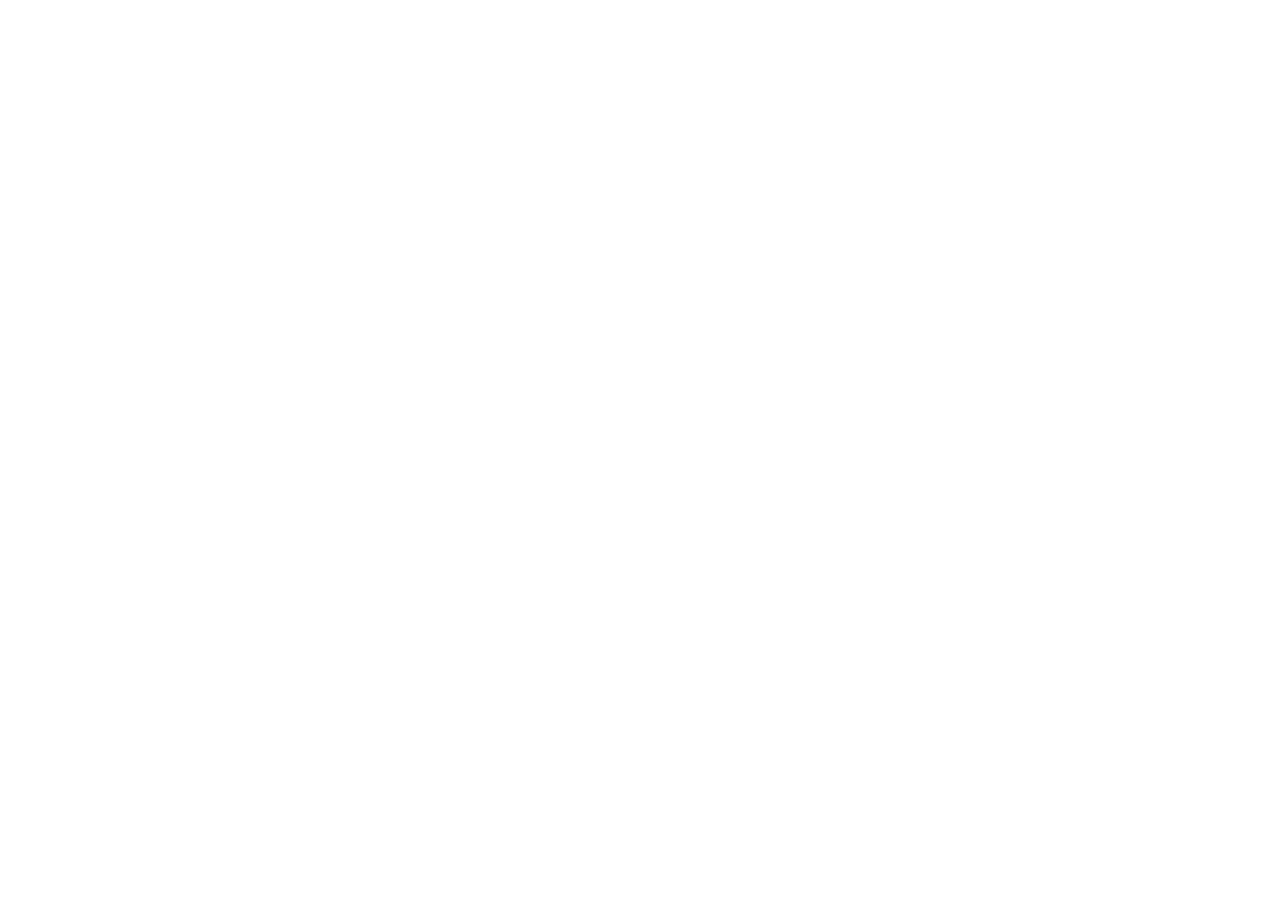
==== index.html @ d9467bb6 "comitando index" ====
<!DOCTYPE html>
<html lang="pt-br">

<head>
    <meta charset="UTF-8">
    <meta http-equiv="X-UA-Compatible" content="IE=edge">
    <meta name="viewport" content="width=device-width, initial-scale=1.0">
    <title>Document</title>
</head>

<body>

</body>

</html>
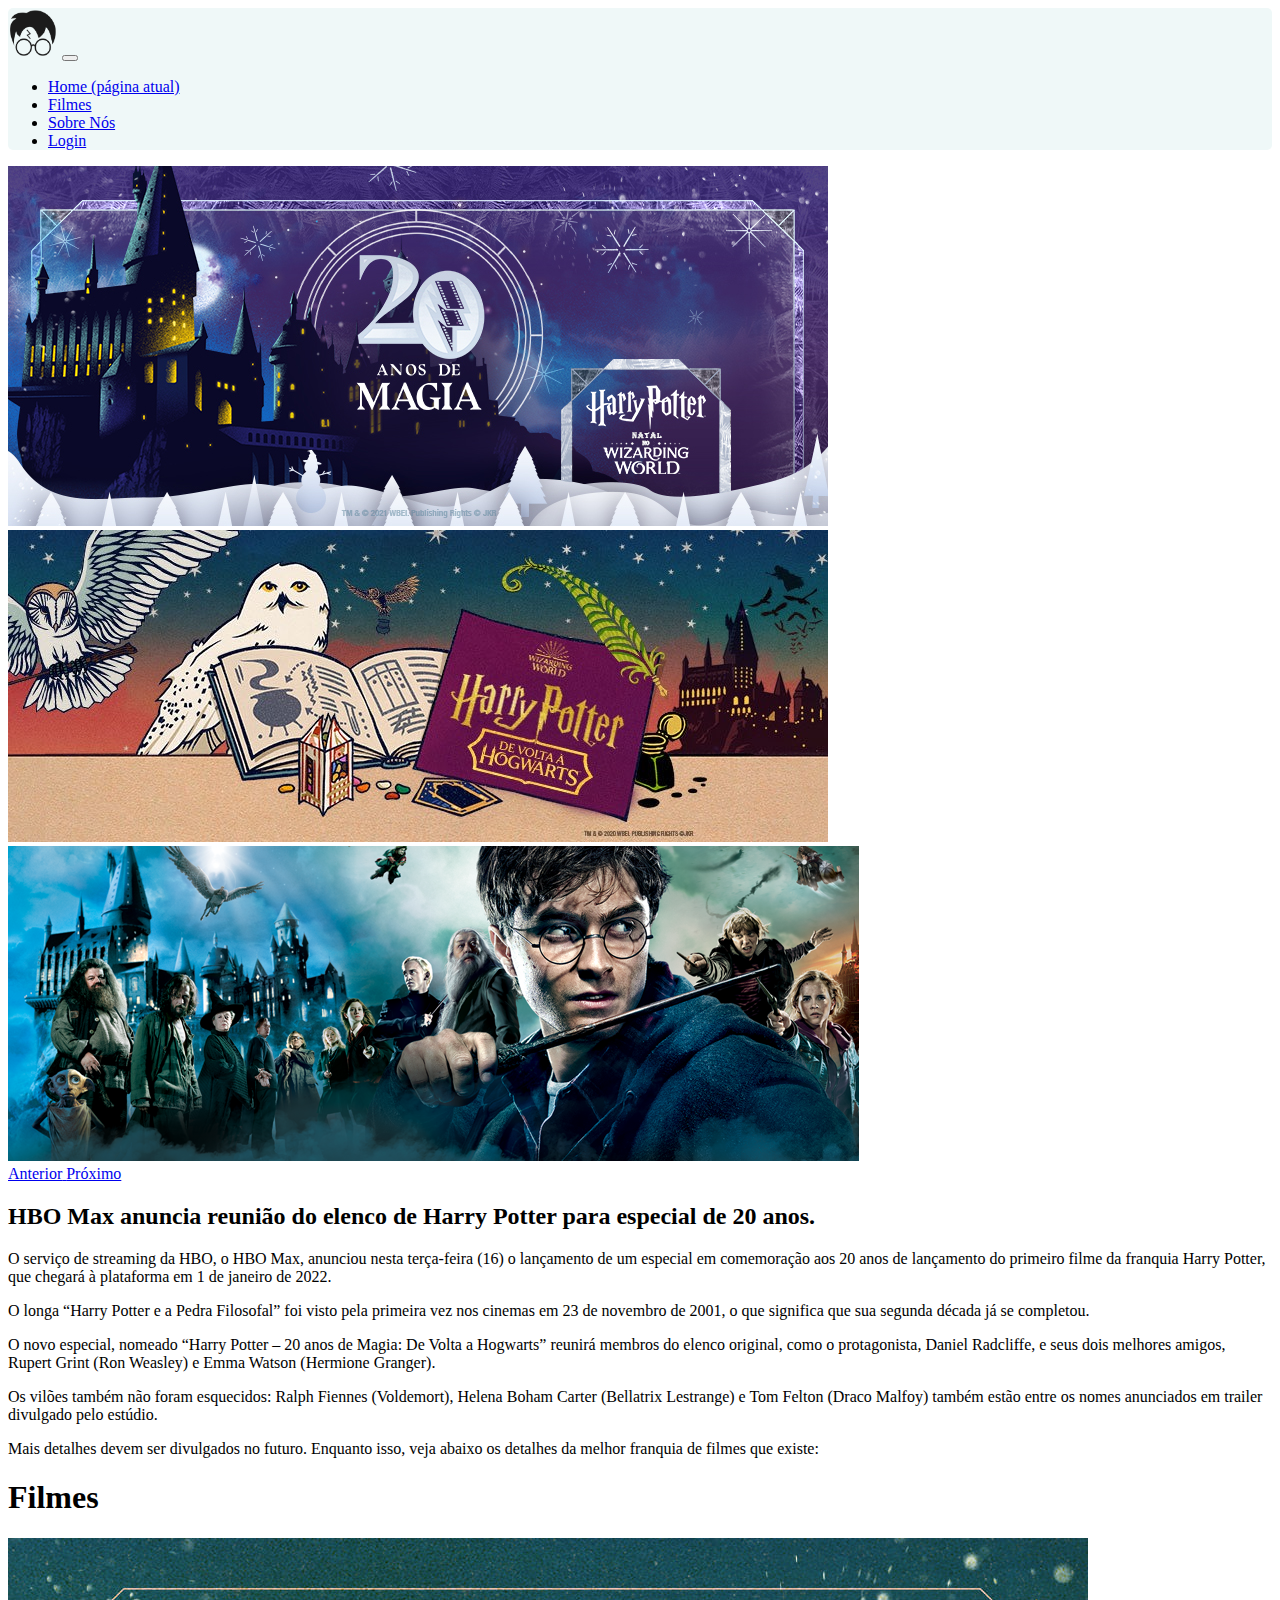
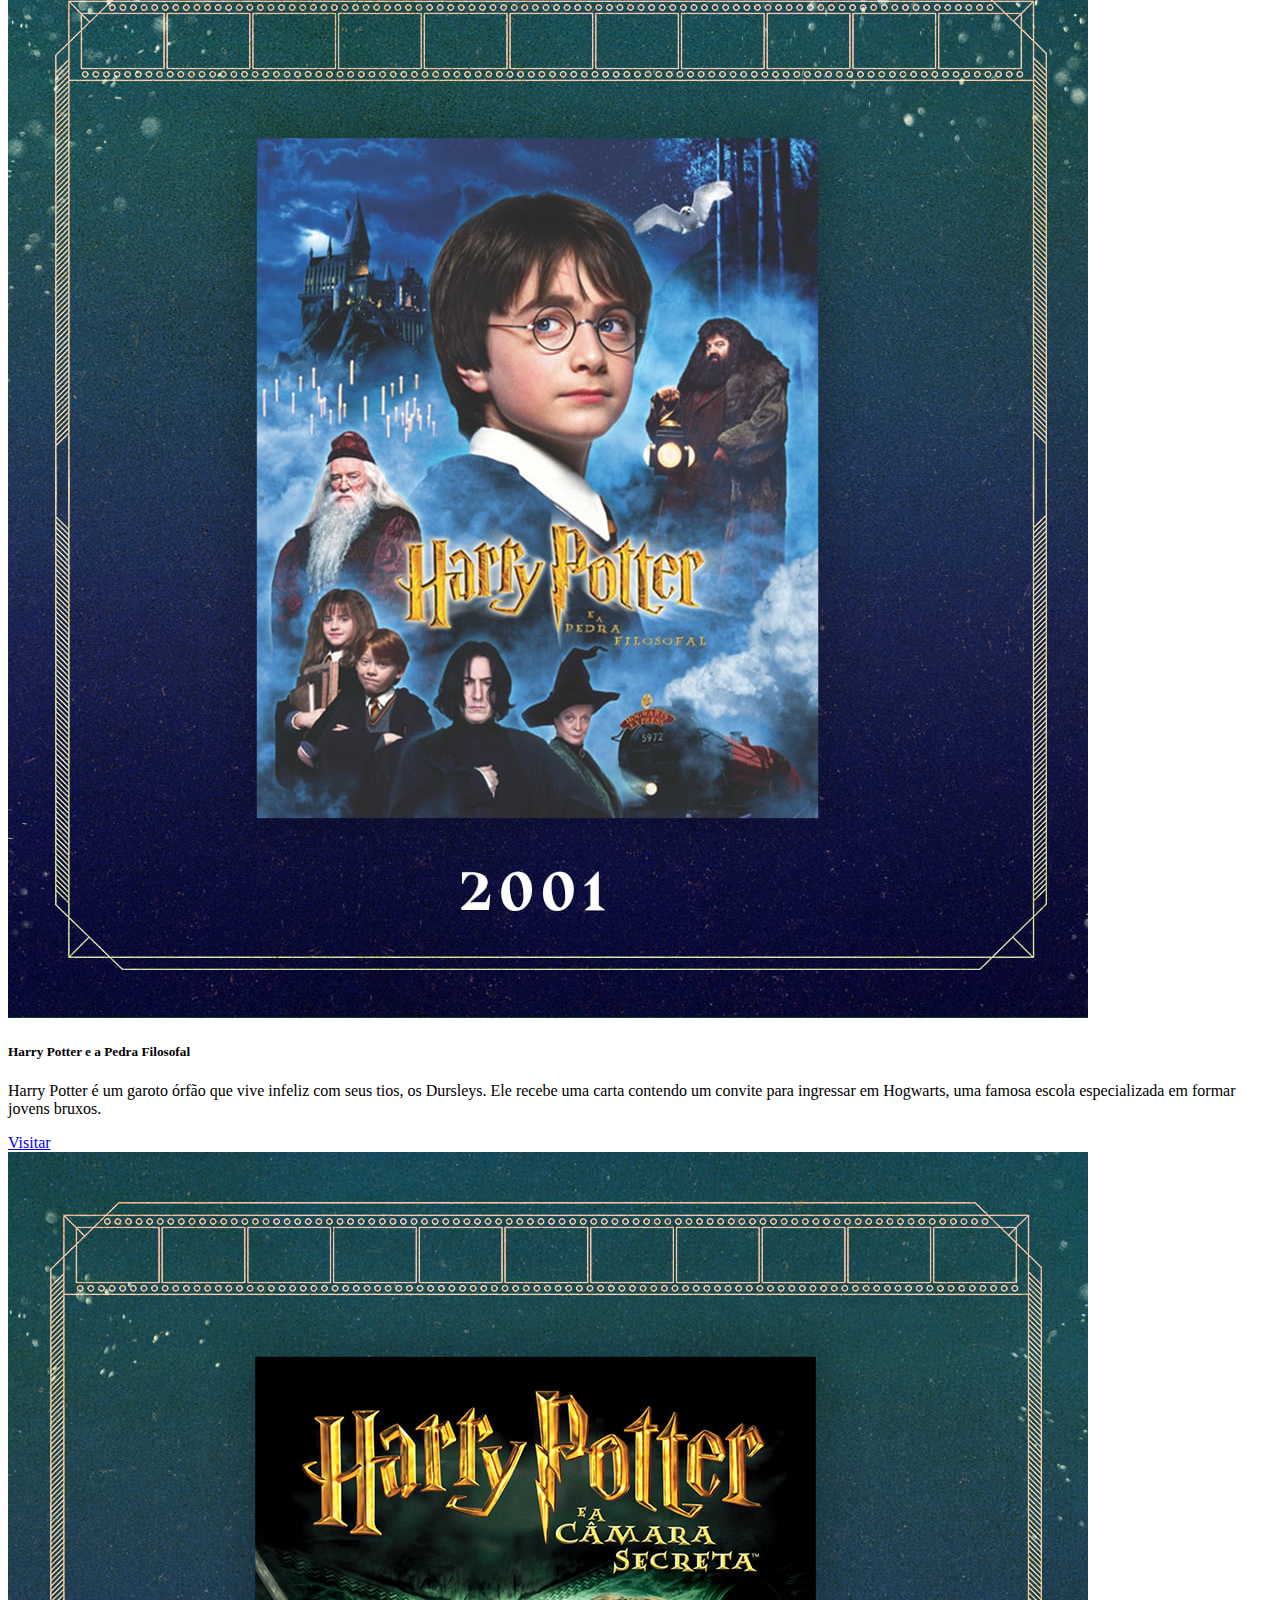
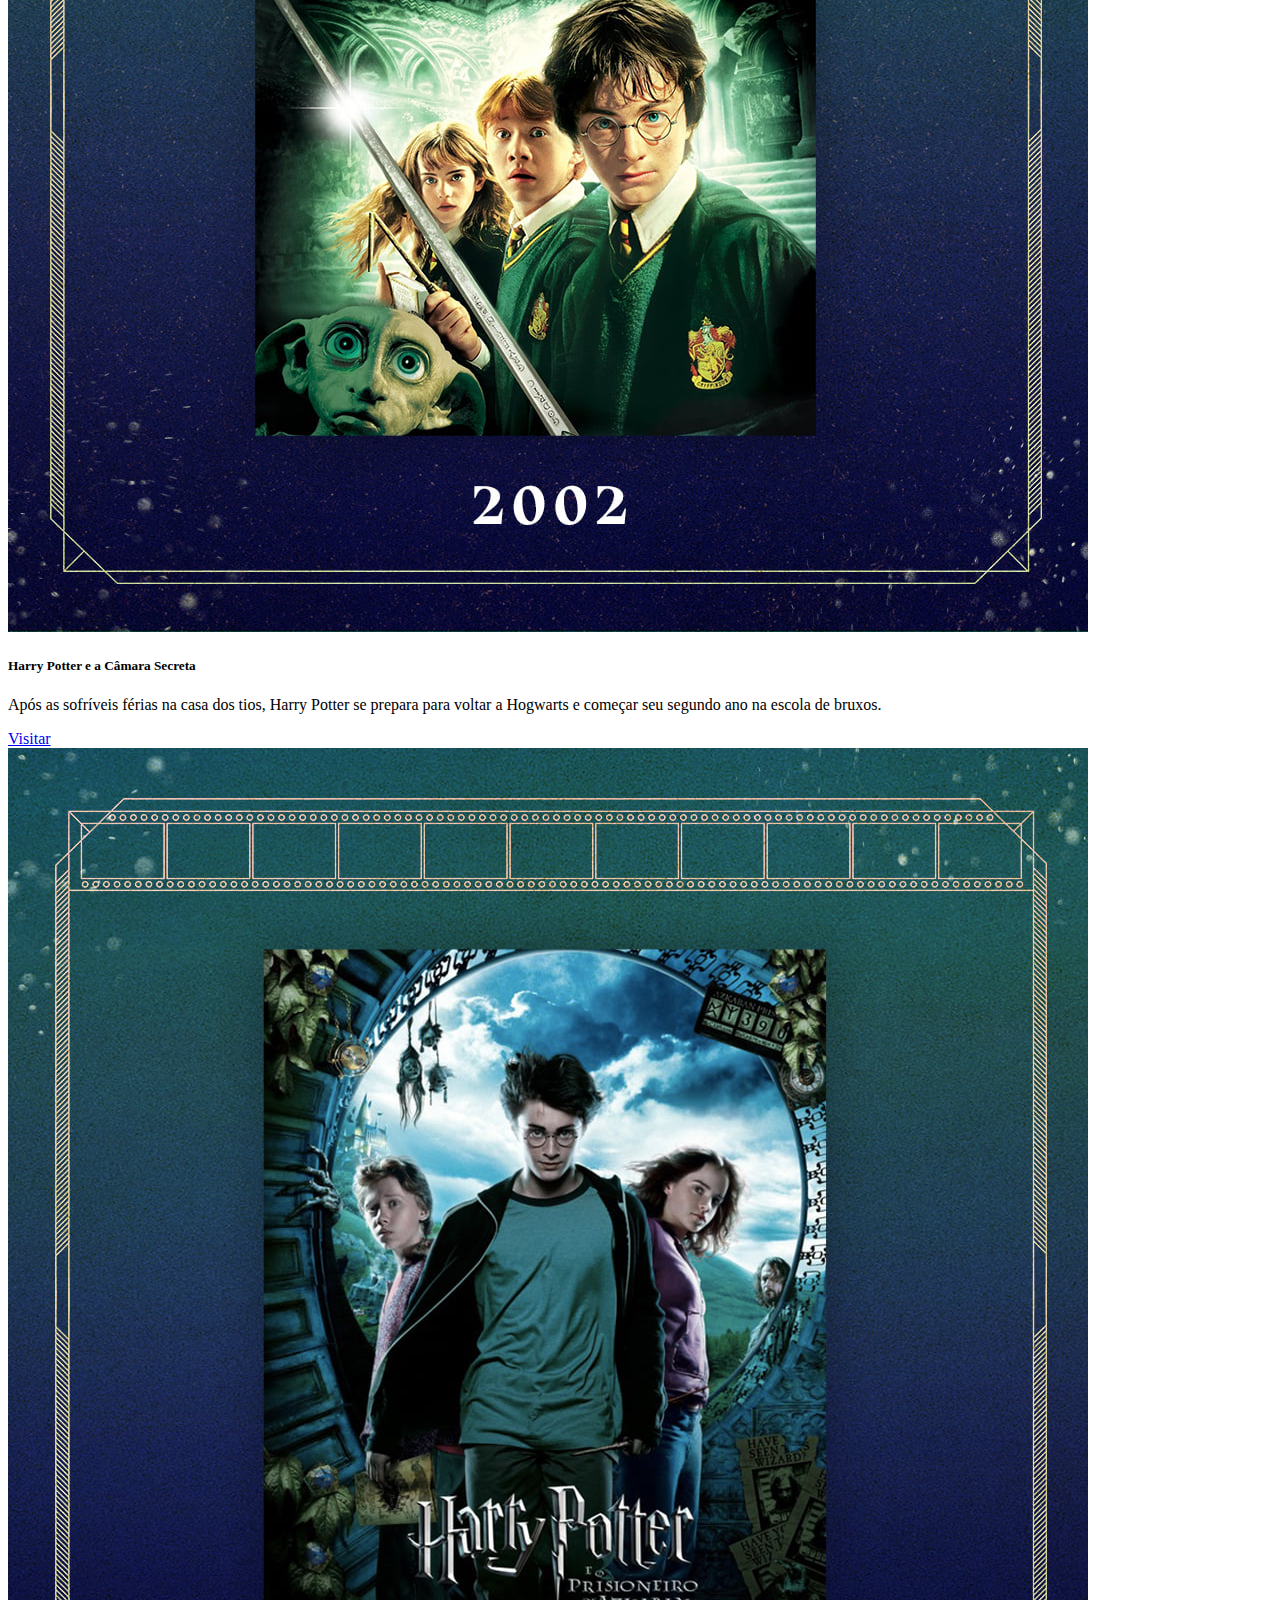
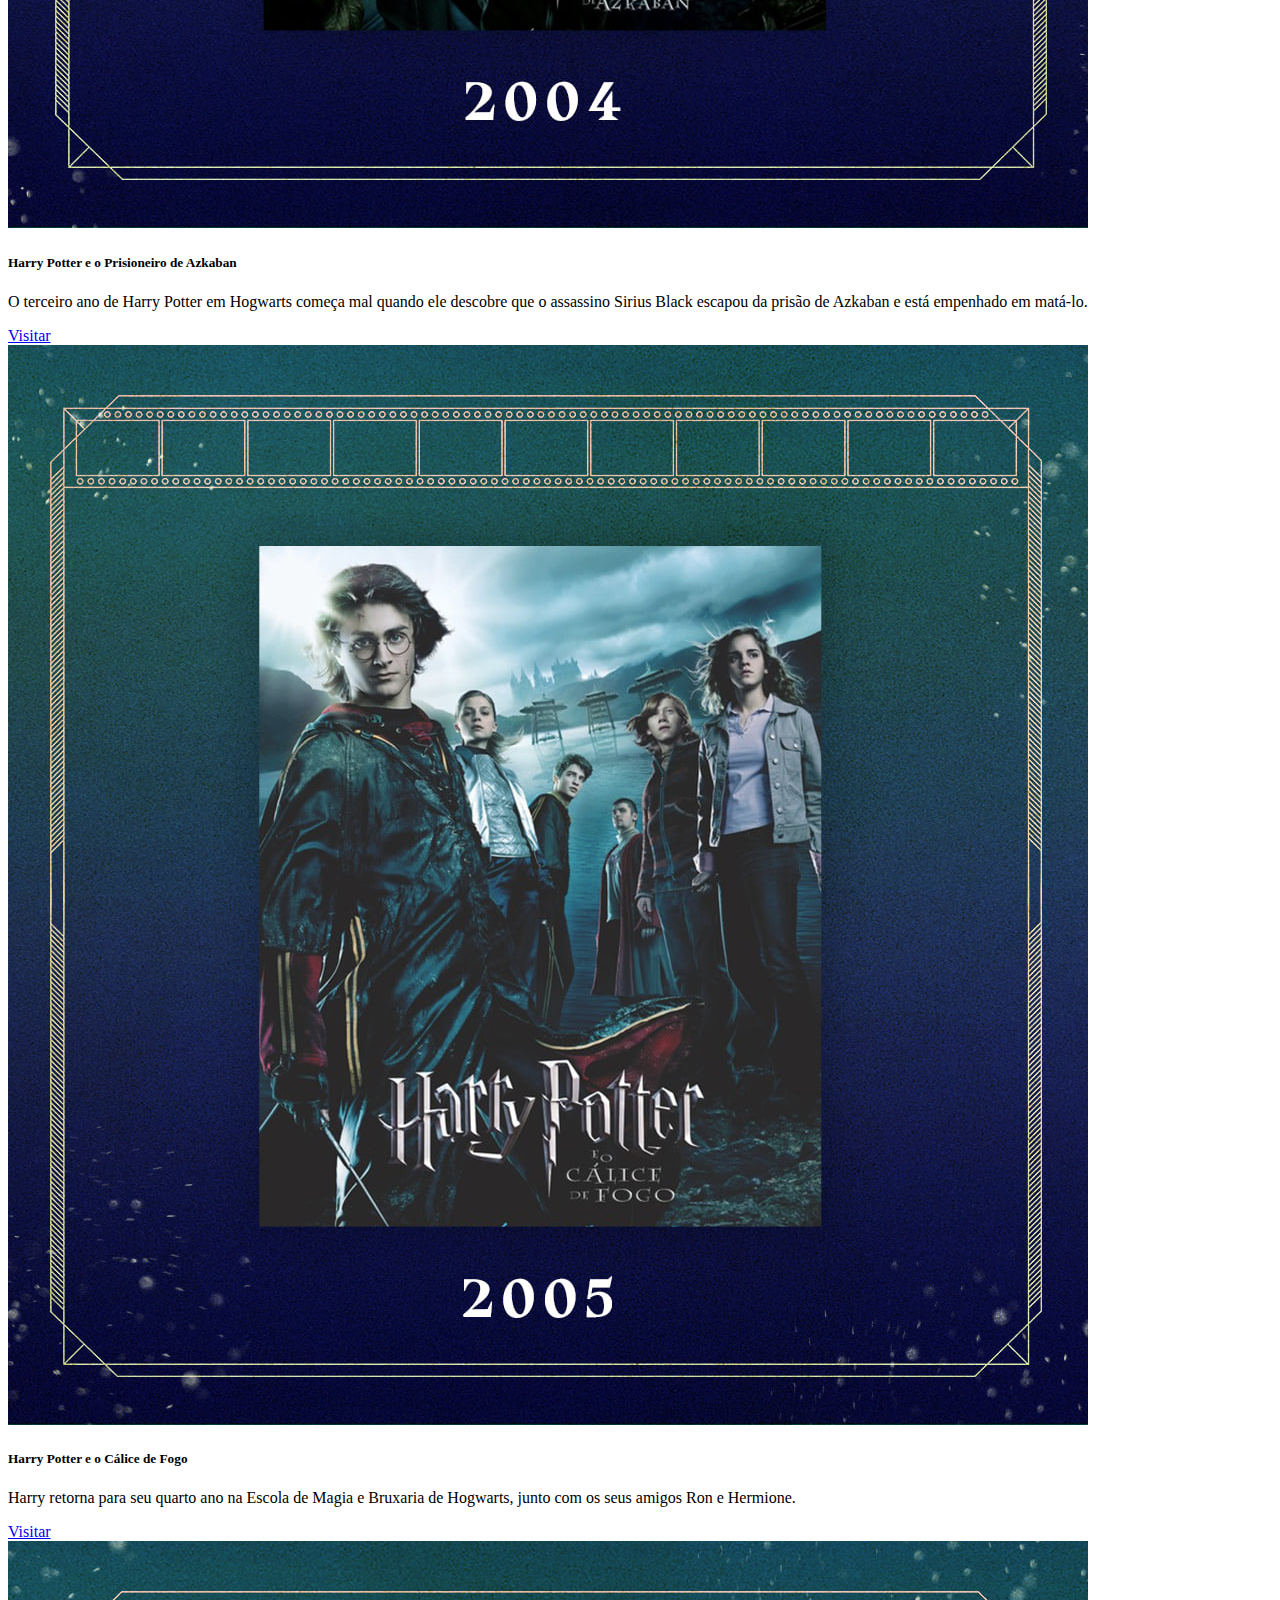
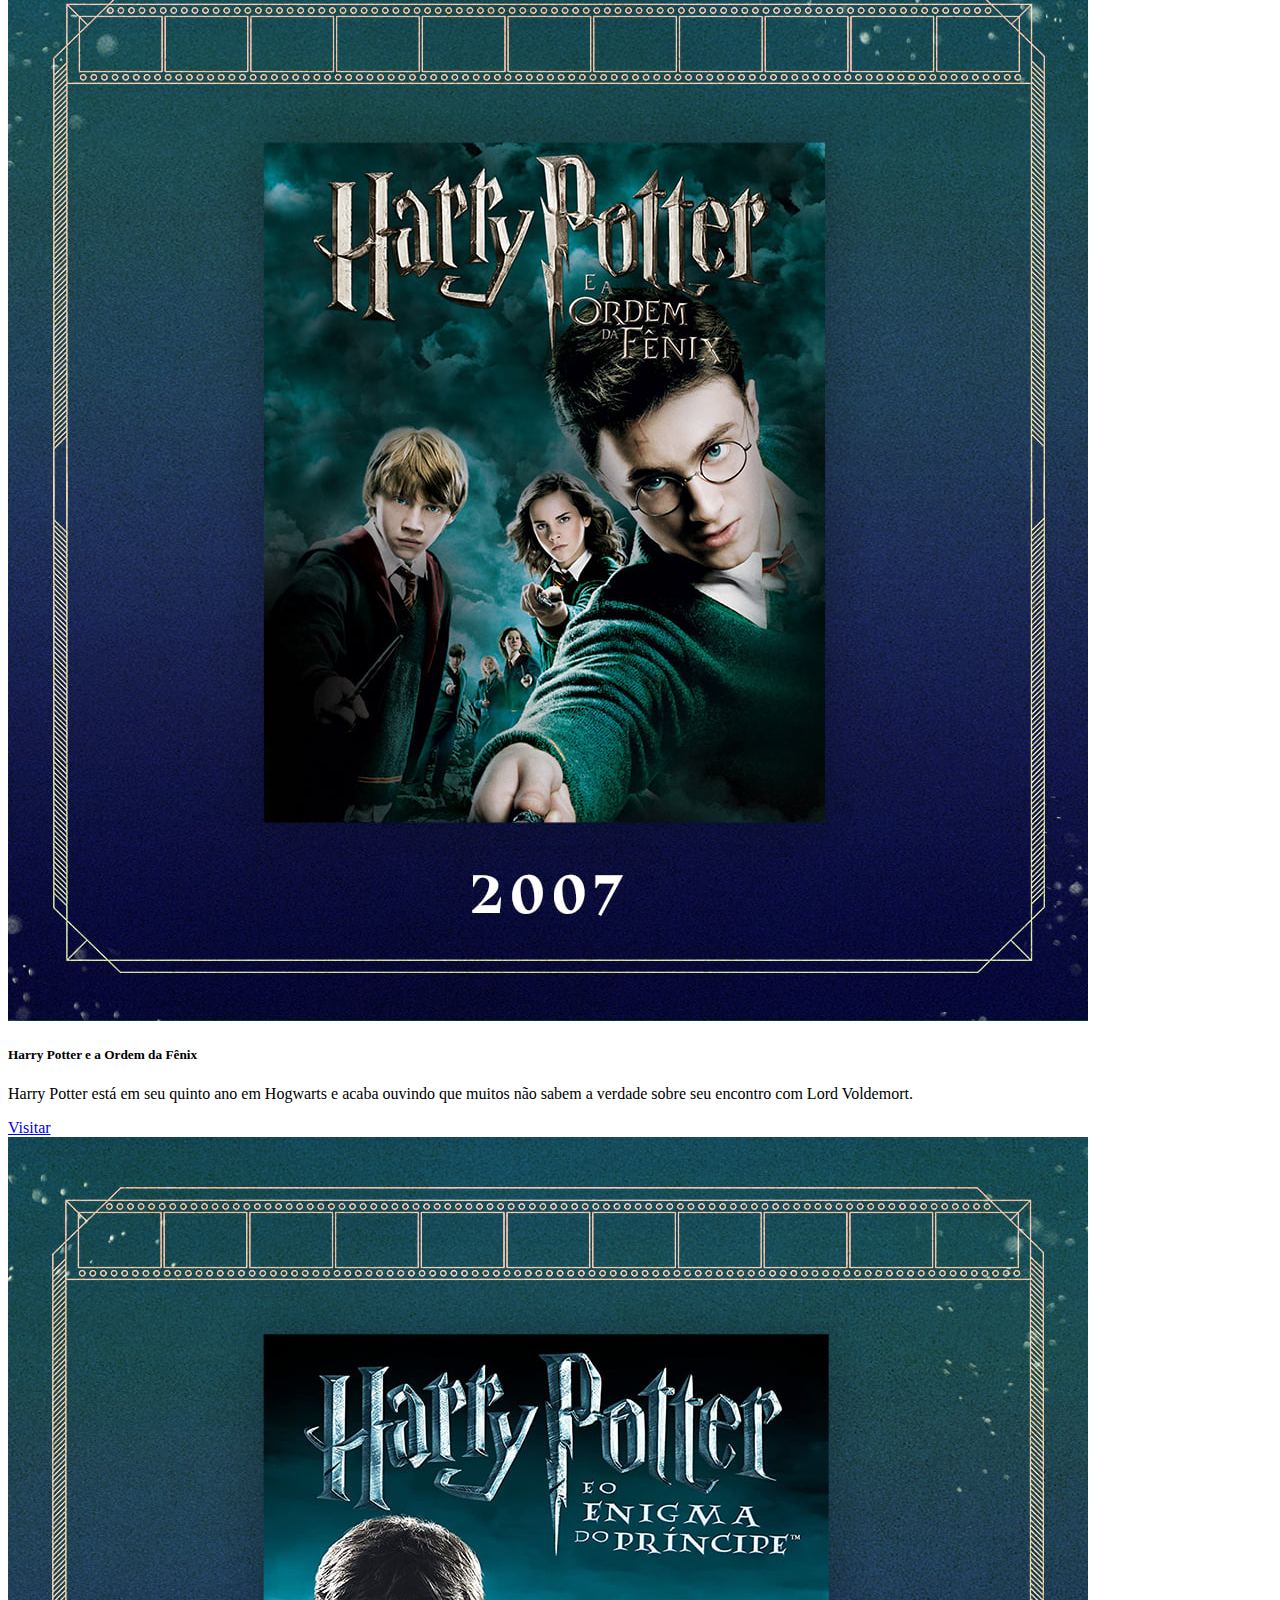
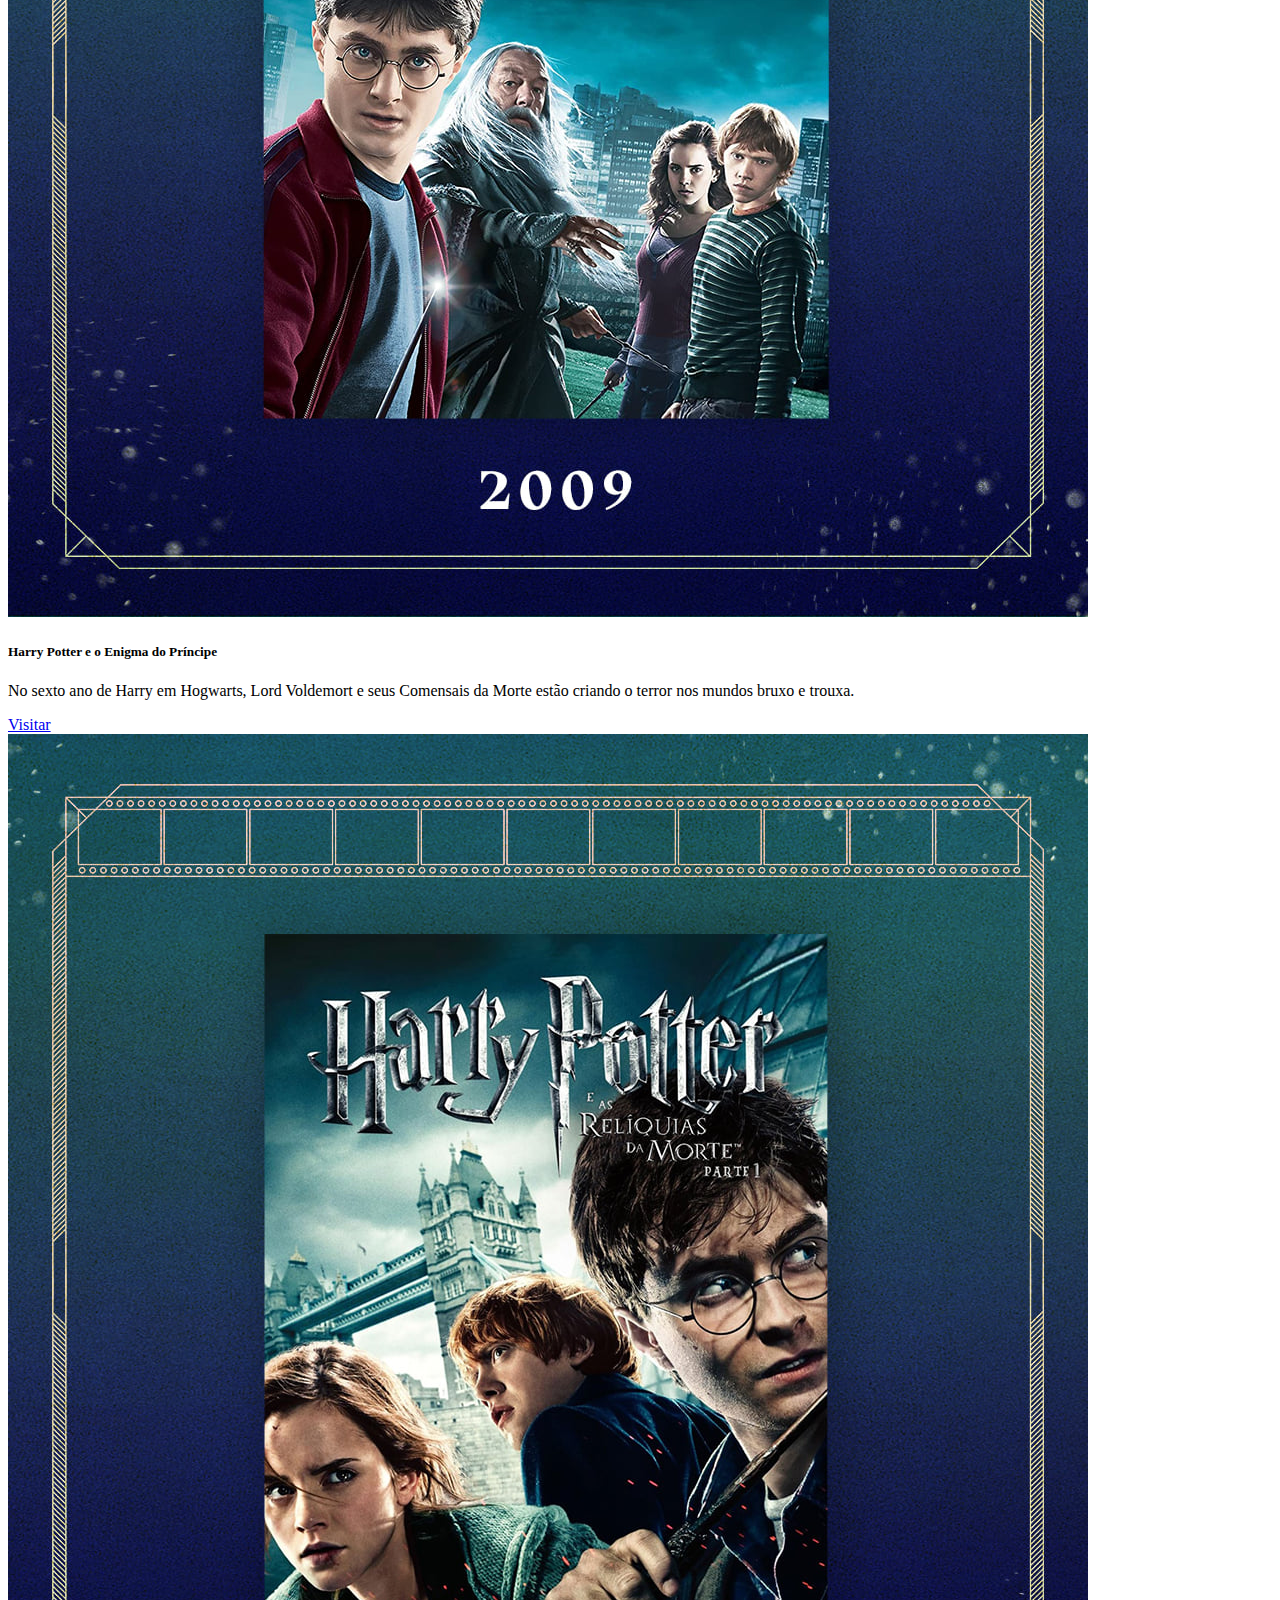
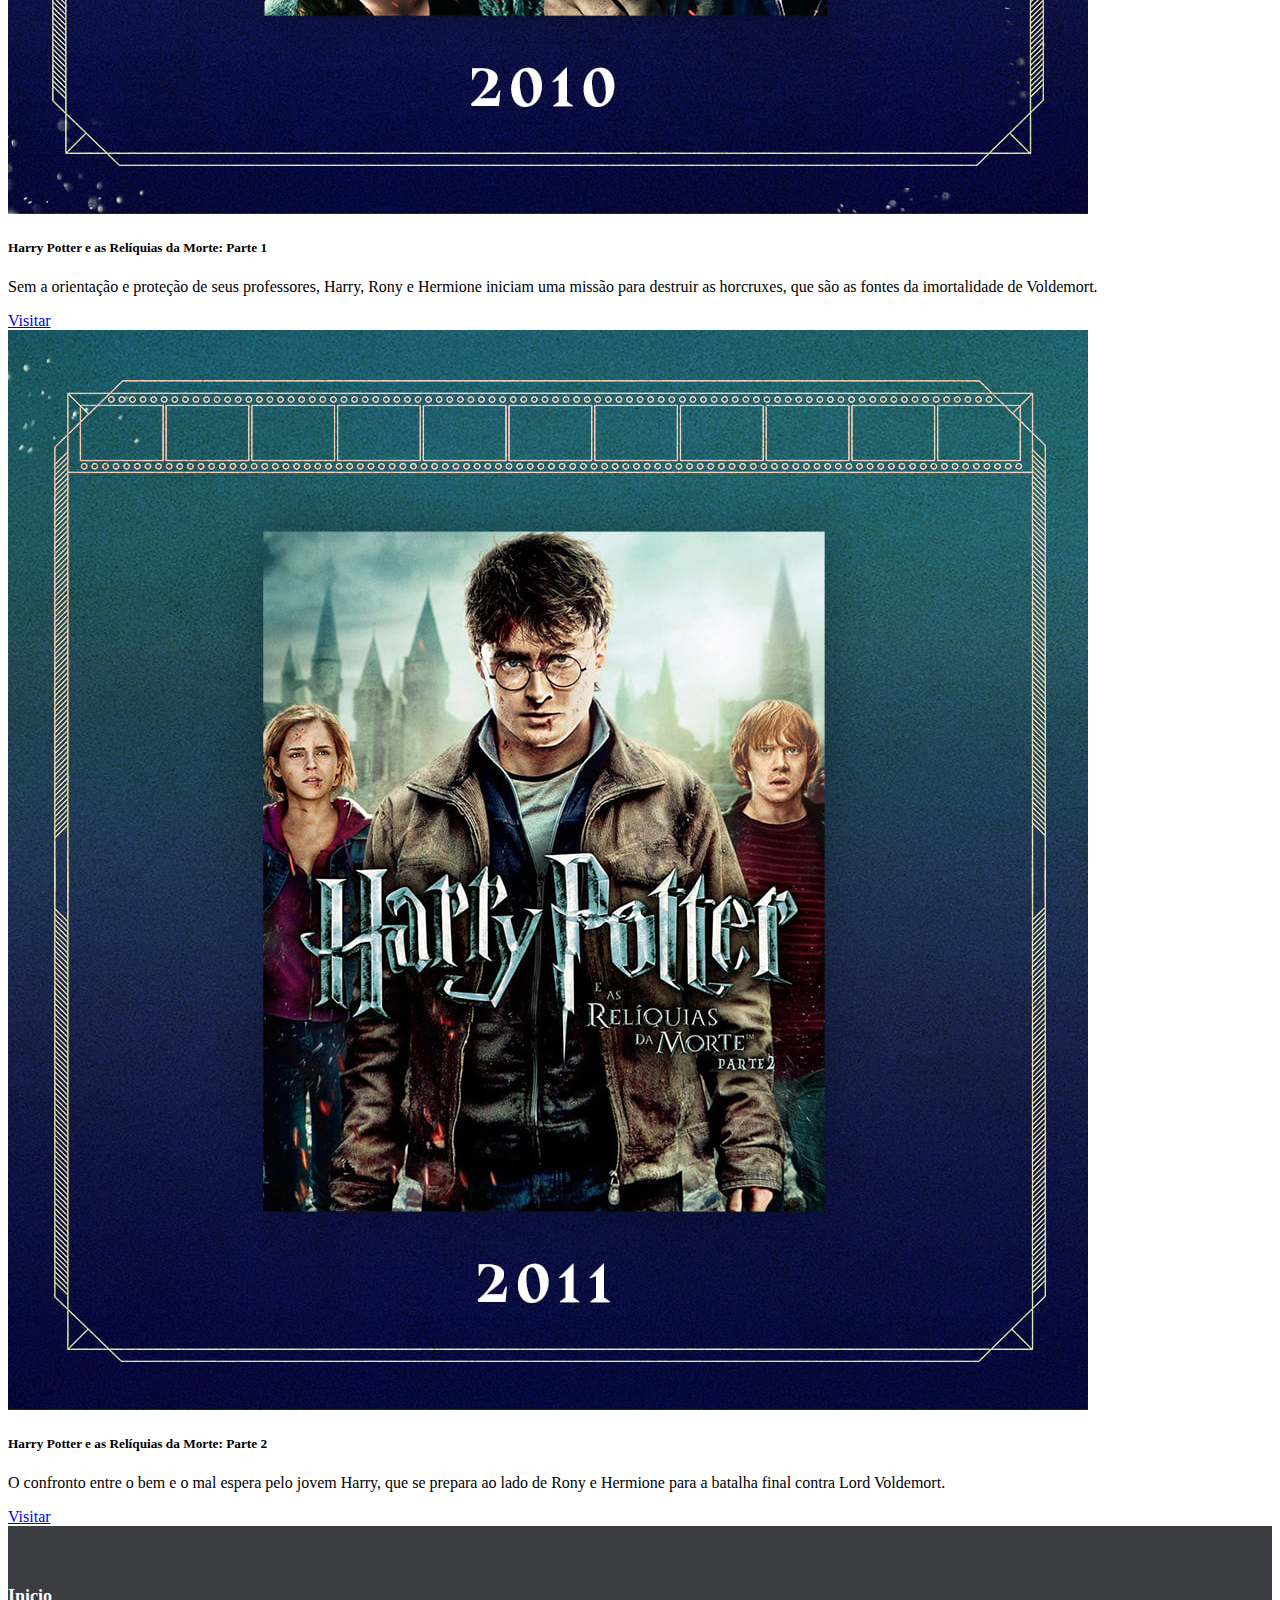
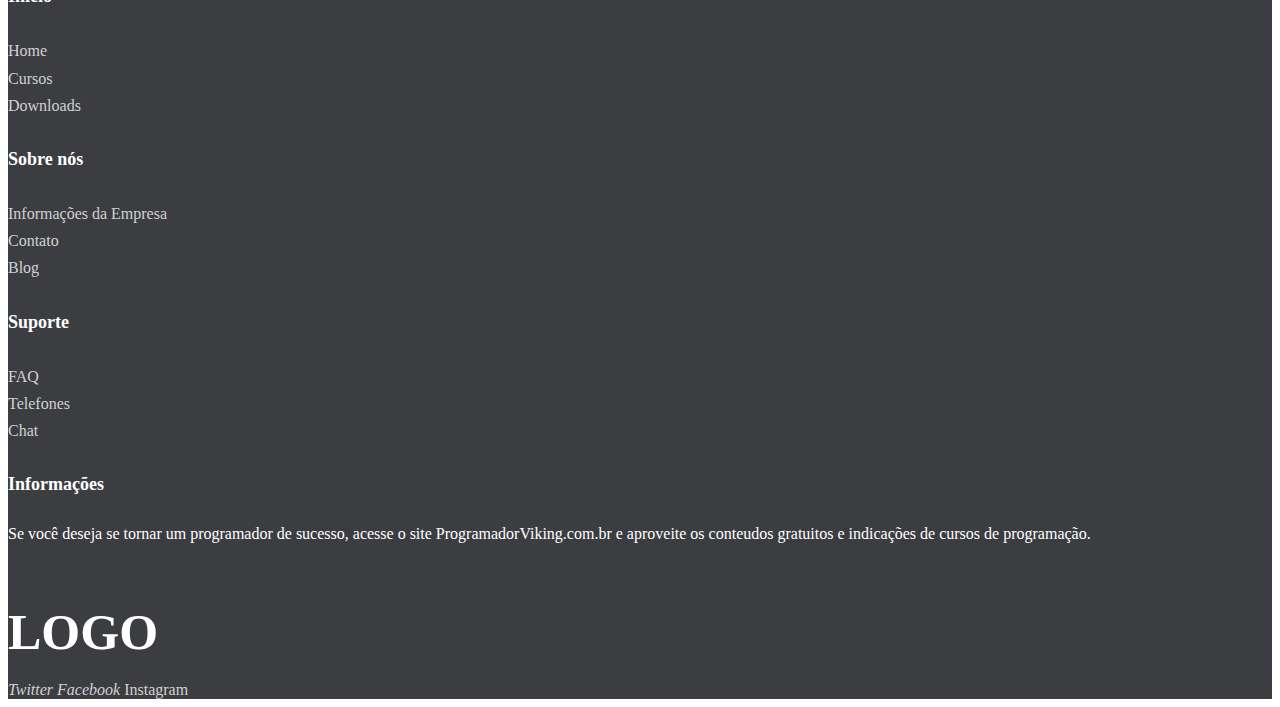
==== commit edb46000: "adicionando layout" ====
--- a/index.html
+++ b/index.html
@@ -2,14 +2,276 @@
 <html lang="pt-br">
 
 <head>
+    <!--Meta Tags-->
     <meta charset="UTF-8">
     <meta http-equiv="X-UA-Compatible" content="IE=edge">
     <meta name="viewport" content="width=device-width, initial-scale=1.0">
+    <!--Style Tags-->
+    <link rel="stylesheet" href="https://stackpath.bootstrapcdn.com/bootstrap/4.1.3/css/bootstrap.min.css"
+        integrity="sha384-MCw98/SFnGE8fJT3GXwEOngsV7Zt27NXFoaoApmYm81iuXoPkFOJwJ8ERdknLPMO" crossorigin="anonymous">
+    <link rel="stylesheet" href="./css/style.css">
     <title>Document</title>
 </head>
 
 <body>
 
+    <header>
+
+        <div class="container-fluid header">
+
+            <nav class="navbar navbar-expand-lg navbar-light">
+                <a class="navbar-brand" href="#"><img src="./img/Harry-Potter1.png" width="50" height="50"
+                        class="d-inline-block align-top" alt=""></a>
+                <button class="navbar-toggler" type="button" data-toggle="collapse"
+                    data-target="#conteudoNavbarSuportado" aria-controls="conteudoNavbarSuportado" aria-expanded="false"
+                    aria-label="Alterna navegação">
+                    <span class="navbar-toggler-icon"></span>
+                </button>
+
+                <div class="collapse navbar-collapse " id="conteudoNavbarSuportado">
+                    <ul class="navbar-nav ml-auto">
+                        <li class="nav-item active">
+                            <a class="nav-link" href="#">Home <span class="sr-only">(página atual)</span></a>
+                        </li>
+                        <li class="nav-item">
+                            <a class="nav-link" href="#filmes">Filmes</a>
+                        </li>
+                        <li class="nav-item">
+                            <a class="nav-link" href="#">Sobre Nós</a>
+                        </li>
+                        <li class="nav-item">
+                            <a class="nav-link" href="#">Login</a>
+                        </li>
+                    </ul>
+                </div>
+            </nav>
+
+        </div>
+    </header>
+
+    <main>
+
+            <div class="container-fluid d-flex justify-content-center w-100 carousel">
+                <div class="row">
+                    <div id="carouselExampleControls" class="carousel slide" data-ride="carousel">
+                        <div class="carousel-inner">
+                            <div class="carousel-item active">
+                                <img class="d-block w-100" src="./img/carousel1.jpg" alt="Primeiro Slide">
+                            </div>
+                            <div class="carousel-item">
+                                <img class="d-block w-100" src="./img/carousel2.jpg" alt="Segundo Slide">
+                            </div>
+                            <div class="carousel-item">
+                                <img class="d-block w-100" src="./img/carousel3.png" alt="Segundo Slide">
+                            </div>
+                        </div>
+                        <a class="carousel-control-prev" href="#carouselExampleControls" role="button" data-slide="prev">
+                            <span class="carousel-control-prev-icon" aria-hidden="true"></span>
+                            <span class="sr-only">Anterior</span>
+                        </a>
+                        <a class="carousel-control-next" href="#carouselExampleControls" role="button" data-slide="next">
+                            <span class="carousel-control-next-icon" aria-hidden="true"></span>
+                            <span class="sr-only">Próximo</span>
+                        </a>
+                    </div>
+                </div>
+            </div>
+            </div>
+
+
+        <section class="container text-center">
+            <div class="row">
+                <h2 class="mt-3">
+                    HBO Max anuncia reunião do elenco de Harry Potter para especial de 20 anos.
+                </h2>
+            </div>
+        </section>
+
+        <section class="container mt-3">
+            <div class="row">
+                <p class="text-justify">
+                    O serviço de streaming da HBO, o HBO Max, anunciou nesta terça-feira (16) o lançamento de um
+                    especial em comemoração aos 20 anos de lançamento do primeiro filme da franquia Harry Potter, que
+                    chegará à plataforma em 1 de janeiro de 2022.
+                </p>
+
+                <p class="text-justify">
+                    O longa “Harry Potter e a Pedra Filosofal” foi visto pela primeira vez nos cinemas em 23 de novembro
+                    de 2001, o que significa que sua segunda década já se completou.
+                </p>
+
+                <p class="text-justify">
+                    O novo especial, nomeado “Harry Potter – 20 anos de Magia: De Volta a Hogwarts” reunirá membros do
+                    elenco original, como o protagonista, Daniel Radcliffe, e seus dois melhores amigos, Rupert Grint
+                    (Ron Weasley) e Emma Watson (Hermione Granger).
+                </p>
+
+                <p class="text-justify">
+                    Os vilões também não foram esquecidos: Ralph Fiennes (Voldemort), Helena Boham Carter (Bellatrix
+                    Lestrange) e Tom Felton (Draco Malfoy) também estão entre os nomes anunciados em trailer divulgado
+                    pelo estúdio.
+                </p>
+
+                <p>
+                    Mais detalhes devem ser divulgados no futuro. Enquanto isso, veja abaixo os detalhes da melhor
+                    franquia de filmes que existe:
+                </p>
+
+            </div>
+        </section>
+
+        <section class="container border ms-5 p-5">
+            <h1 class="text-center mb-4" id="filmes">Filmes</h1>
+            <div class="row">
+                <div class="col-lg-3 col-md-4">
+                    <div class="card mb-3">
+                        <img class="card-img-top img-fluid" src="./img/hp1.jpg" alt="Imagem de capa do card">
+                        <div class="card-block">
+                            <h5 class="card-title p-2 text-center">Harry Potter e a Pedra Filosofal</h5>
+                            <p class="card-text text-justify p-1">Harry Potter é um garoto órfão que vive infeliz com seus tios, os Dursleys. Ele recebe uma carta contendo um convite para ingressar em Hogwarts, uma famosa escola especializada em formar jovens bruxos.</p>
+                            <a href="#" class="btn btn-primary">Visitar</a>
+                        </div>
+                    </div>
+                </div>
+
+                <div class="col-lg-3 col-md-4">
+                    <div class="card mb-3">
+                        <img class="card-img-top img-fluid" src="./img/hp2.jpg" alt="Imagem de capa do card">
+                        <div class="card-block">
+                            <h5 class="card-title p-2 text-center">Harry Potter e a Câmara Secreta</h5>
+                            <p class="card-text text-justify p-1">Após as sofríveis férias na casa dos tios, Harry Potter se prepara para voltar a Hogwarts e começar seu segundo ano na escola de bruxos.</p>
+                            <a href="#" class="btn btn-primary">Visitar</a>
+                        </div>
+                    </div>
+                </div>
+
+                <div class="col-lg-3 col-md-4">
+                    <div class="card mb-3">
+                        <img class="card-img-top img-fluid" src="./img/hp3.jpg" alt="Imagem de capa do card">
+                        <div class="card-block">
+                            <h5 class="card-title p-2 text-center">Harry Potter e o Prisioneiro de Azkaban</h5>
+                            <p class="card-text text-justify p-1">O terceiro ano de Harry Potter em Hogwarts começa mal quando ele descobre que o assassino Sirius Black escapou da prisão de Azkaban e está empenhado em matá-lo.</p>
+                            <a href="#" class="btn btn-primary">Visitar</a>
+                        </div>
+                    </div>
+                </div>
+                
+                <div class="col-lg-3 col-md-4">
+                    <div class="card mb-3">
+                        <img class="card-img-top img-fluid" src="./img/hp4.jpg" alt="Imagem de capa do card">
+                        <div class="card-block">
+                            <h5 class="card-title p-2 text-center">Harry Potter e o Cálice de Fogo</h5>
+                            <p class="card-text text-justify p-1">Harry retorna para seu quarto ano na Escola de Magia e Bruxaria de Hogwarts, junto com os seus amigos Ron e Hermione.</p>
+                            <a href="#" class="btn btn-primary">Visitar</a>
+                        </div>     
+                    </div>
+                </div>
+                
+                <div class="col-lg-3 col-md-4">
+                    <div class="card mb-3">
+                        <img class="card-img-top img-fluid" src="./img/hp5.jpg" alt="Imagem de capa do card">
+                        <div class="card-block">
+                            <h5 class="card-title p-2 text-center">Harry Potter e a Ordem da Fênix</h5>
+                            <p class="card-text text-justify p-1">Harry Potter está em seu quinto ano em Hogwarts e acaba ouvindo que muitos não sabem a verdade sobre seu encontro com Lord Voldemort.</p>
+                            <a href="#" class="btn btn-primary">Visitar</a>
+                        </div>     
+                    </div>
+                </div>
+
+                <div class="col-lg-3 col-md-4">
+                    <div class="card mb-3">
+                        <img class="card-img-top img-fluid" src="./img/hp6.jpg" alt="Imagem de capa do card">
+                        <div class="card-block">
+                            <h5 class="card-title p-2 text-center">Harry Potter e o Enigma do Príncipe</h5>
+                            <p class="card-text text-justify p-1">No sexto ano de Harry em Hogwarts, Lord Voldemort e seus Comensais da Morte estão criando o terror nos mundos bruxo e trouxa.</p>
+                            <a href="#" class="btn btn-primary">Visitar</a>
+                        </div>     
+                    </div>
+                </div>
+
+                <div class="col-lg-3 col-md-4">
+                    <div class="card mb-3">
+                        <img class="card-img-top img-fluid" src="./img/hp7.jpg" alt="Imagem de capa do card">
+                        <div class="card-block">
+                            <h5 class="card-title p-2 text-center">Harry Potter e as Relíquias da Morte: Parte 1</h5>
+                            <p class="card-text text-justify p-1">Sem a orientação e proteção de seus professores, Harry, Rony e Hermione iniciam uma missão para destruir as horcruxes, que são as fontes da imortalidade de Voldemort.</p>
+                            <a href="#" class="btn btn-primary">Visitar</a>
+                        </div>     
+                    </div>
+                </div>
+
+                <div class="col-lg-3 col-md-4">
+                    <div class="card mb-3">
+                        <img class="card-img-top img-fluid" src="./img/hp8jpg.jpg" alt="Imagem de capa do card">
+                        <div class="card-block">
+                            <h5 class="card-title p-2 text-center">Harry Potter e as Relíquias da Morte: Parte 2</h5>
+                            <p class="card-text text-justify p-1">O confronto entre o bem e o mal espera pelo jovem Harry, que se prepara ao lado de Rony e Hermione para a batalha final contra Lord Voldemort.</p>
+                            <a href="#" class="btn btn-primary">Visitar</a>
+                        </div>     
+                    </div>
+                </div>
+            </div>
+        </section>
+
+    </main>
+
+    <footer id="myFooter">
+        <div class="container">
+            <div class="row">
+                <div class="col-sm-3">
+                    <h5>Inicio</h5>
+                    <ul>
+                        <li><a href="https://programadorviking.com.br/">Home</a></li>
+                        <li><a href="https://bit.ly/front-end-curso-completo-promocao-01">Cursos</a></li>
+                        <li><a href="https://programadorviking.com.br/">Downloads</a></li>
+                    </ul>
+                </div>
+                <div class="col-sm-3">
+                    <h5>Sobre nós</h5>
+                    <ul>
+                        <li><a href="https://programadorviking.com.br/">Informações da Empresa</a></li>
+                        <li><a href="https://programadorviking.com.br/">Contato</a></li>
+                        <li><a href="https://programadorviking.com.br/">Blog</a></li>
+                    </ul>
+                </div>
+                <div class="col-sm-3">
+                    <h5>Suporte</h5>
+                    <ul>
+                        <li><a href="https://programadorviking.com.br/">FAQ</a></li>
+                        <li><a href="https://programadorviking.com.br/">Telefones</a></li>
+                        <li><a href="https://programadorviking.com.br/">Chat</a></li>
+                    </ul>
+                </div>
+                <div class="col-sm-3 info">
+                    <h5>Informações</h5>
+                    <p> Se você deseja se tornar um programador de sucesso, acesse o site ProgramadorViking.com.br e aproveite os conteudos gratuitos e indicações de cursos de programação. </p>
+                </div>
+            </div>
+        </div>
+        <div class="second-bar border">
+           <div class="container">
+                <h2 class="logo"><a href="https://programadorviking.com.br/"> LOGO </a></h2>
+                <div class="social-icons">
+                    <a href="https://programadorviking.com.br/" class="twitter"><i class="fa fa-twitter">Twitter</i></a>
+                    <a href="https://programadorviking.com.br/" class="facebook"><i class="fa fa-facebook">Facebook</i></a>
+                    <a href="https://programadorviking.com.br/" class="instagram"><i class="fa fa-instagram"></i>Instagram</a>
+                </div>
+            </div>
+        </div>
+    </footer>
+
+
+
+
+    <script src="https://code.jquery.com/jquery-3.3.1.slim.min.js"
+        integrity="sha384-q8i/X+965DzO0rT7abK41JStQIAqVgRVzpbzo5smXKp4YfRvH+8abtTE1Pi6jizo"
+        crossorigin="anonymous"></script>
+    <script src="https://cdnjs.cloudflare.com/ajax/libs/popper.js/1.14.3/umd/popper.min.js"
+        integrity="sha384-ZMP7rVo3mIykV+2+9J3UJ46jBk0WLaUAdn689aCwoqbBJiSnjAK/l8WvCWPIPm49"
+        crossorigin="anonymous"></script>
+    <script src="https://stackpath.bootstrapcdn.com/bootstrap/4.1.3/js/bootstrap.min.js"
+        integrity="sha384-ChfqqxuZUCnJSK3+MXmPNIyE6ZbWh2IMqE241rYiqJxyMiZ6OW/JmZQ5stwEULTy"
+        crossorigin="anonymous"></script>
 </body>
 
 </html>--- a/css/style.css
+++ b/css/style.css
@@ -0,0 +1,132 @@
+html {
+    scroll-behavior: smooth;
+}
+
+.header {
+    background-color: #EFF8F8;
+    border-radius: 5px;
+}
+
+#myFooter {
+    background-color: #3c3d41;
+    color: white;
+    padding-top: 30px;
+}
+
+#myFooter .footer-copyright {
+    background-color: #333333;
+    padding-top: 3px;
+    padding-bottom: 3px;
+    text-align: center;
+}
+
+#myFooter .row {
+    margin-bottom: 60px;
+}
+
+#myFooter .navbar-brand {
+    margin-top: 45px;
+    height: 65px;
+}
+
+#myFooter .footer-copyright p {
+    margin: 10px;
+    color: #ccc;
+}
+
+#myFooter ul {
+    list-style-type: none;
+    padding-left: 0;
+    line-height: 1.7;
+}
+
+#myFooter h5 {
+    font-size: 18px;
+    color: white;
+    font-weight: bold;
+    margin-top: 30px;
+}
+
+#myFooter h2 a{
+    font-size: 50px;
+    text-align: center;
+    color: #fff;
+}
+
+#myFooter a {
+    color: #d2d1d1;
+    text-decoration: none;
+}
+
+#myFooter a:hover,
+#myFooter a:focus {
+    text-decoration: none;
+    color: white;
+}
+
+#myFooter .social-networks {
+    text-align: center;
+    padding-top: 30px;
+    padding-bottom: 16px;
+}
+
+#myFooter .social-networks a {
+    font-size: 32px;
+    color: #f9f9f9;
+    padding: 10px;
+    transition: 0.2s;
+}
+
+#myFooter .social-networks a:hover {
+    text-decoration: none;
+}
+
+#myFooter .facebook:hover {
+    color: #0077e2;
+}
+
+#myFooter .instagram:hover {
+    color: purple;
+}
+
+#myFooter .twitter:hover {
+    color: #00aced;
+}
+
+#myFooter .btn {
+    color: white;
+    background-color: #d84b6b;
+    border-radius: 20px;
+    border: none;
+    width: 150px;
+    display: block;
+    margin: 0 auto;
+    margin-top: 10px;
+    line-height: 25px;
+}
+
+@media screen and (max-width: 767px) {
+    #myFooter {
+        text-align: center;
+    }
+}
+
+
+body{
+    display: flex;
+    display: -webkit-flex;
+    flex-direction: column;
+    -webkit-flex-direction: column;
+    height: 100%;
+}
+
+.content{
+   flex: 1 0 auto;
+   -webkit-flex: 1 0 auto;
+   min-height: 200px;
+}
+
+#myFooter{
+   flex: 0 0 auto;
+   -webkit-flex: 0 0 auto;
+}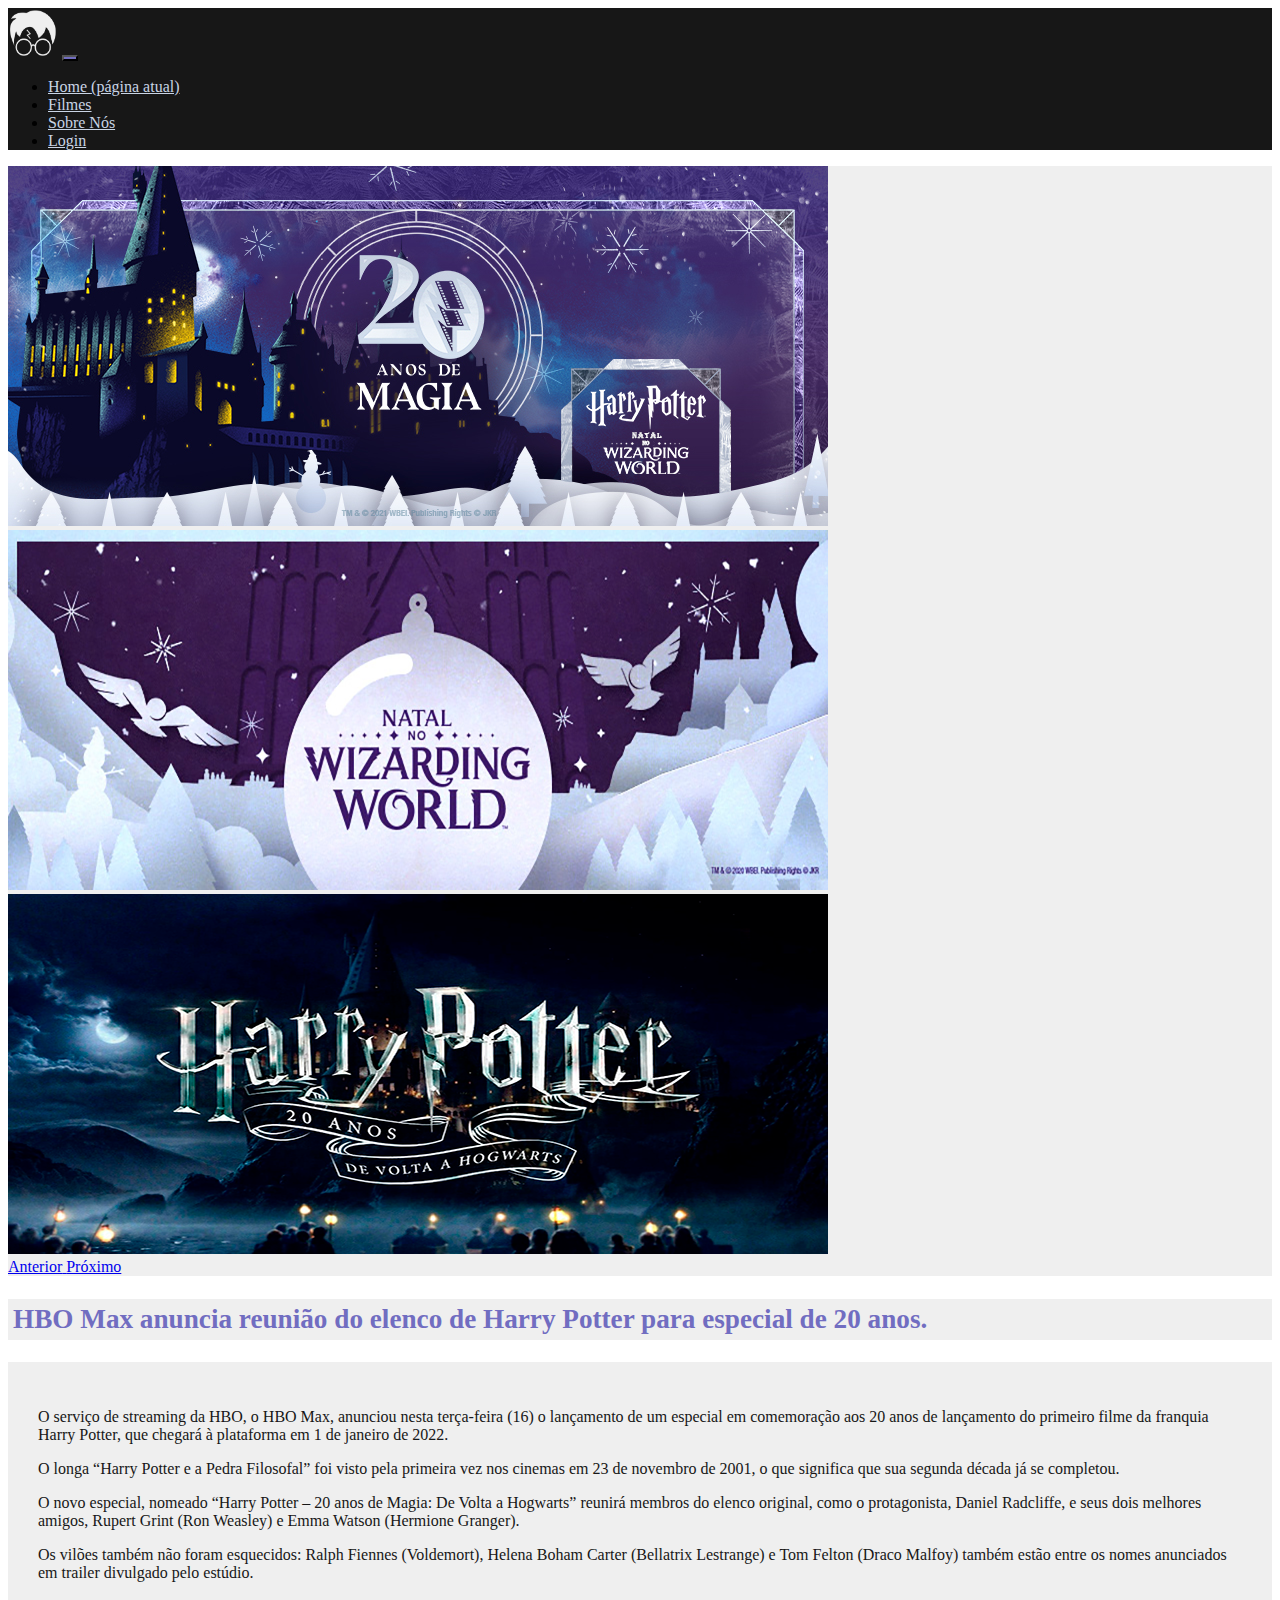
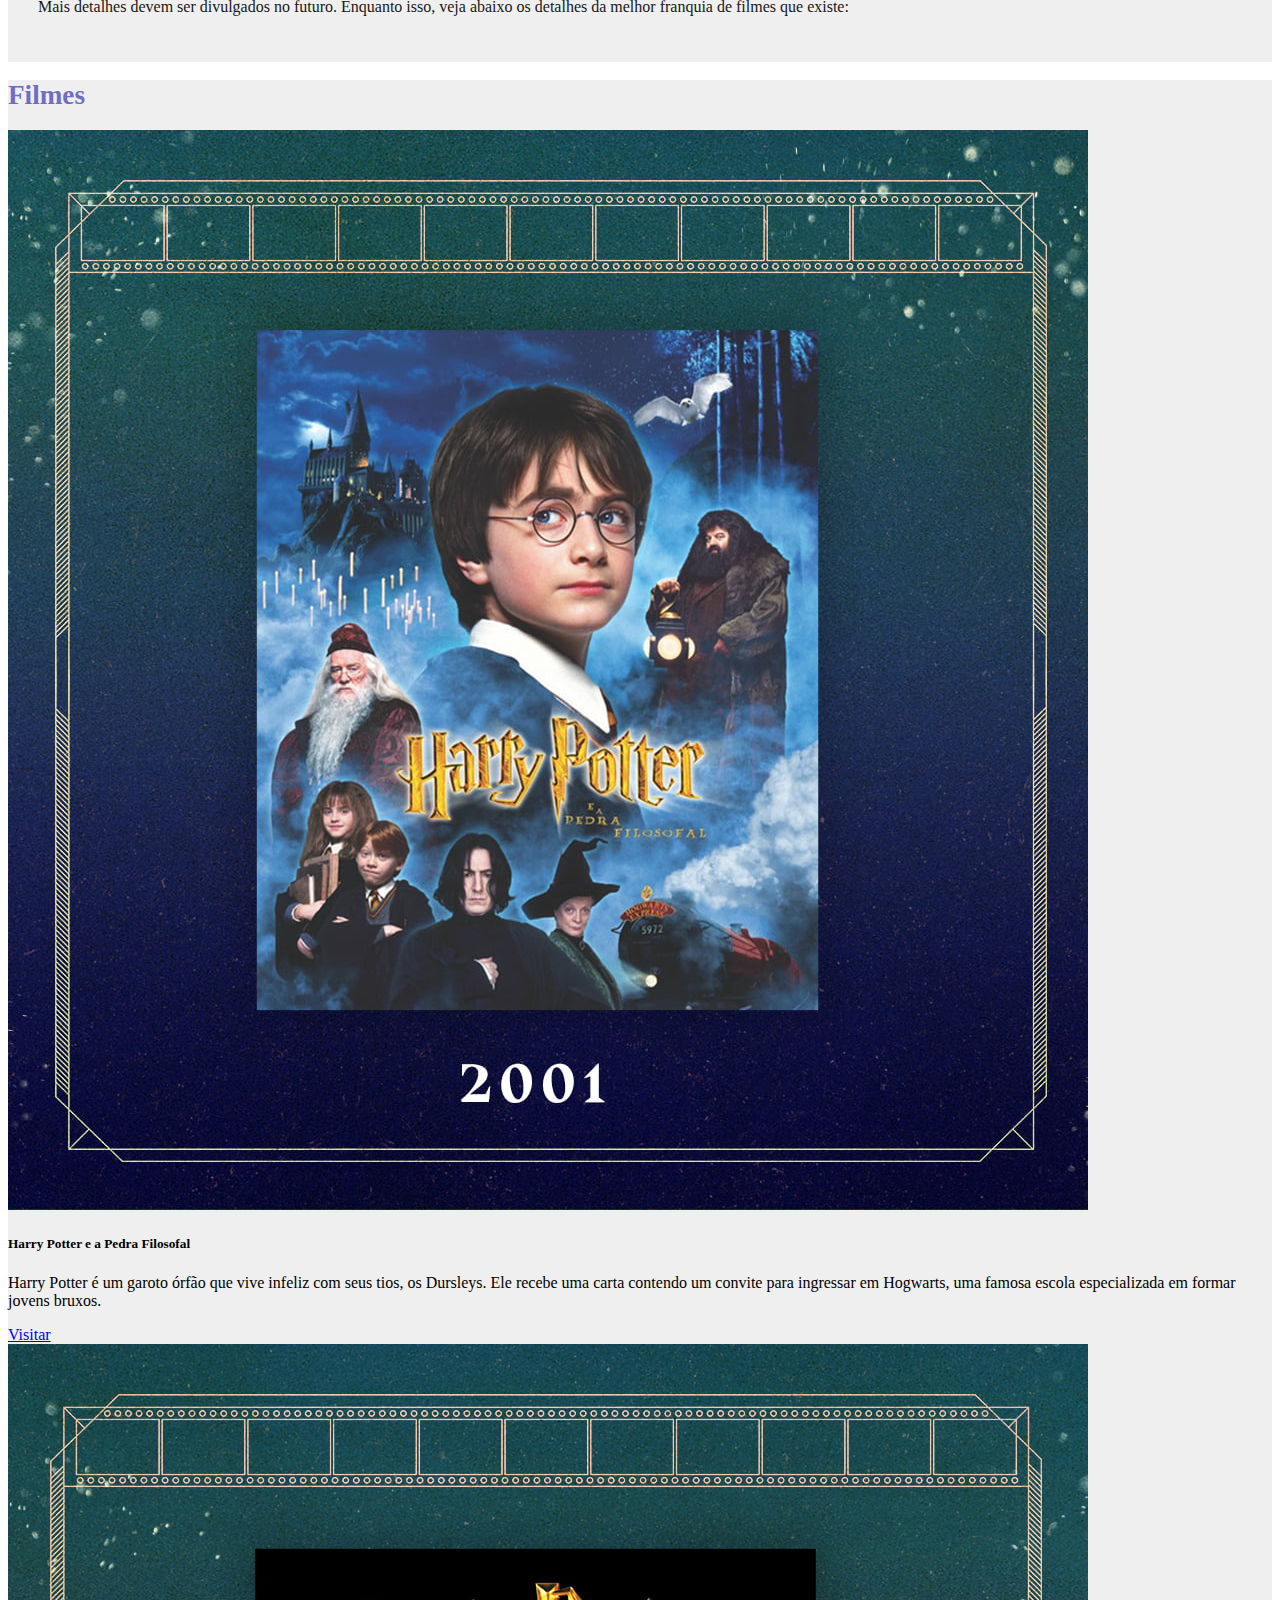
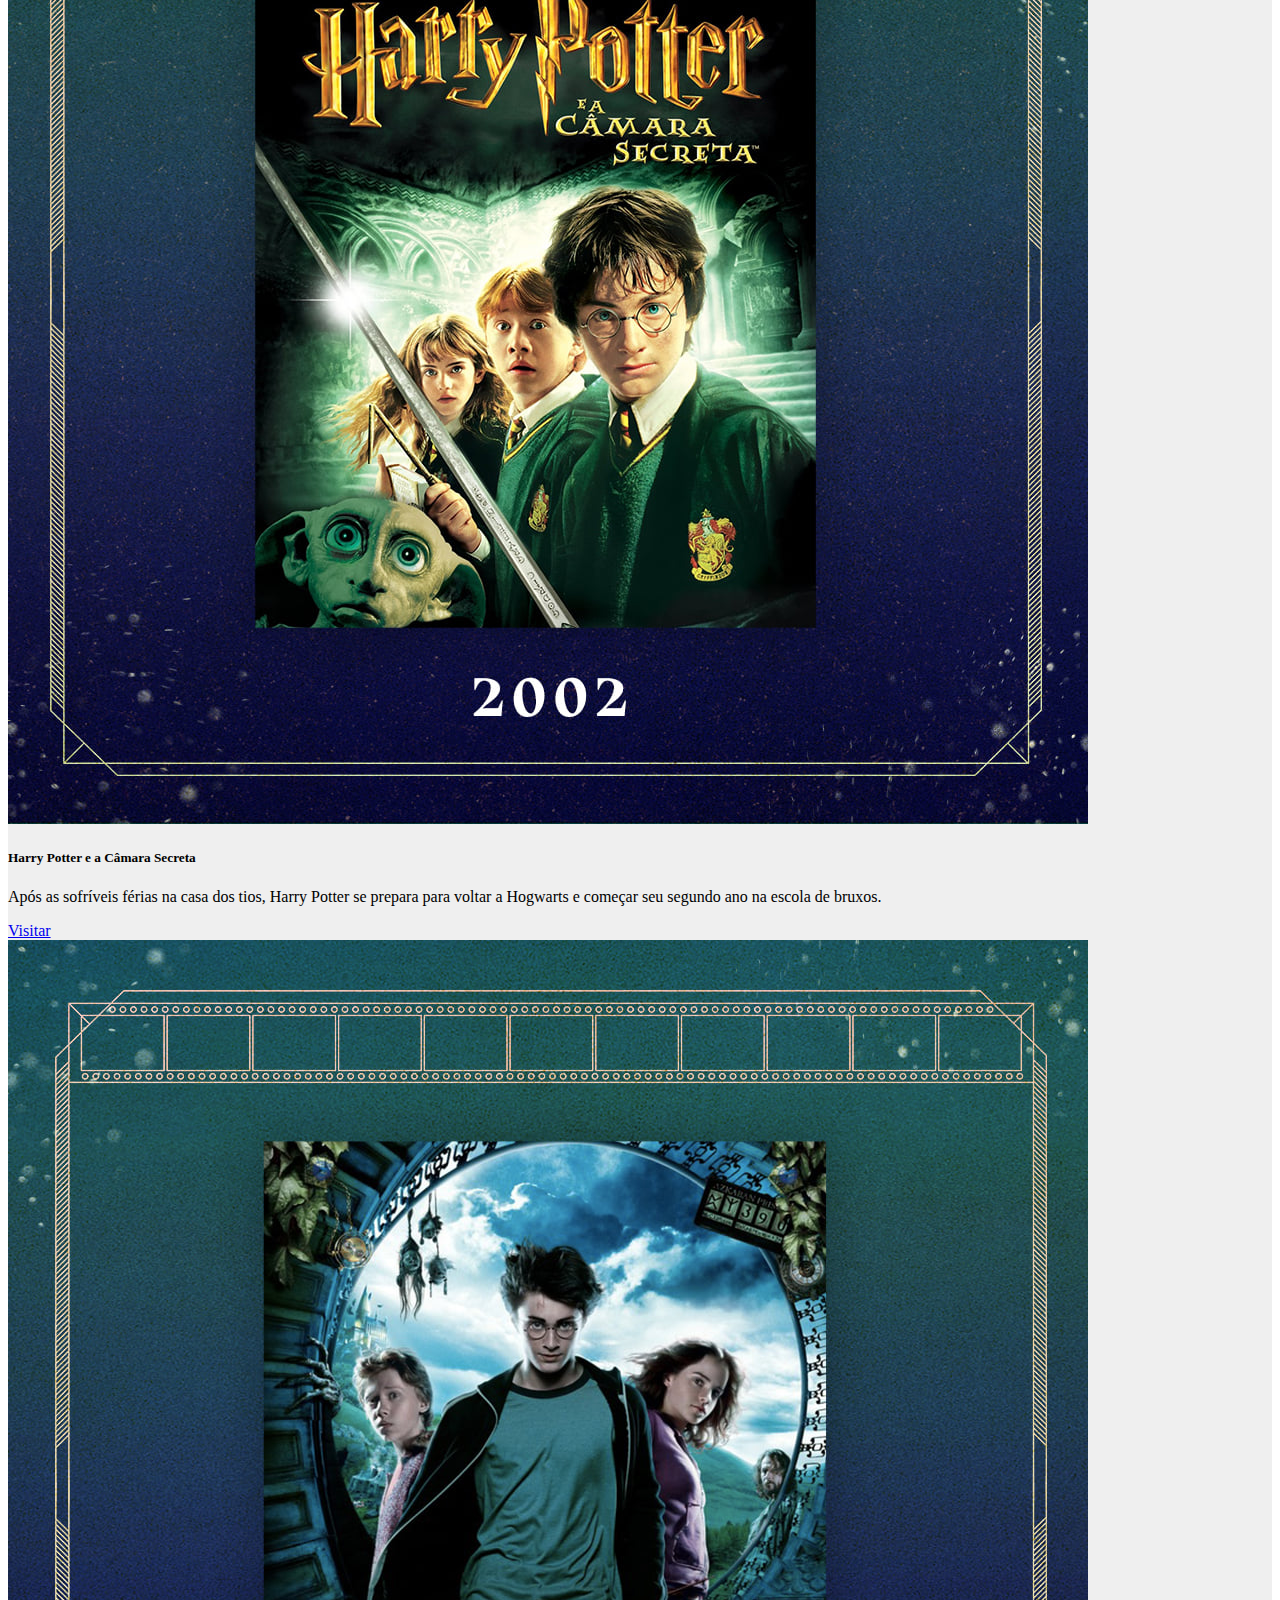
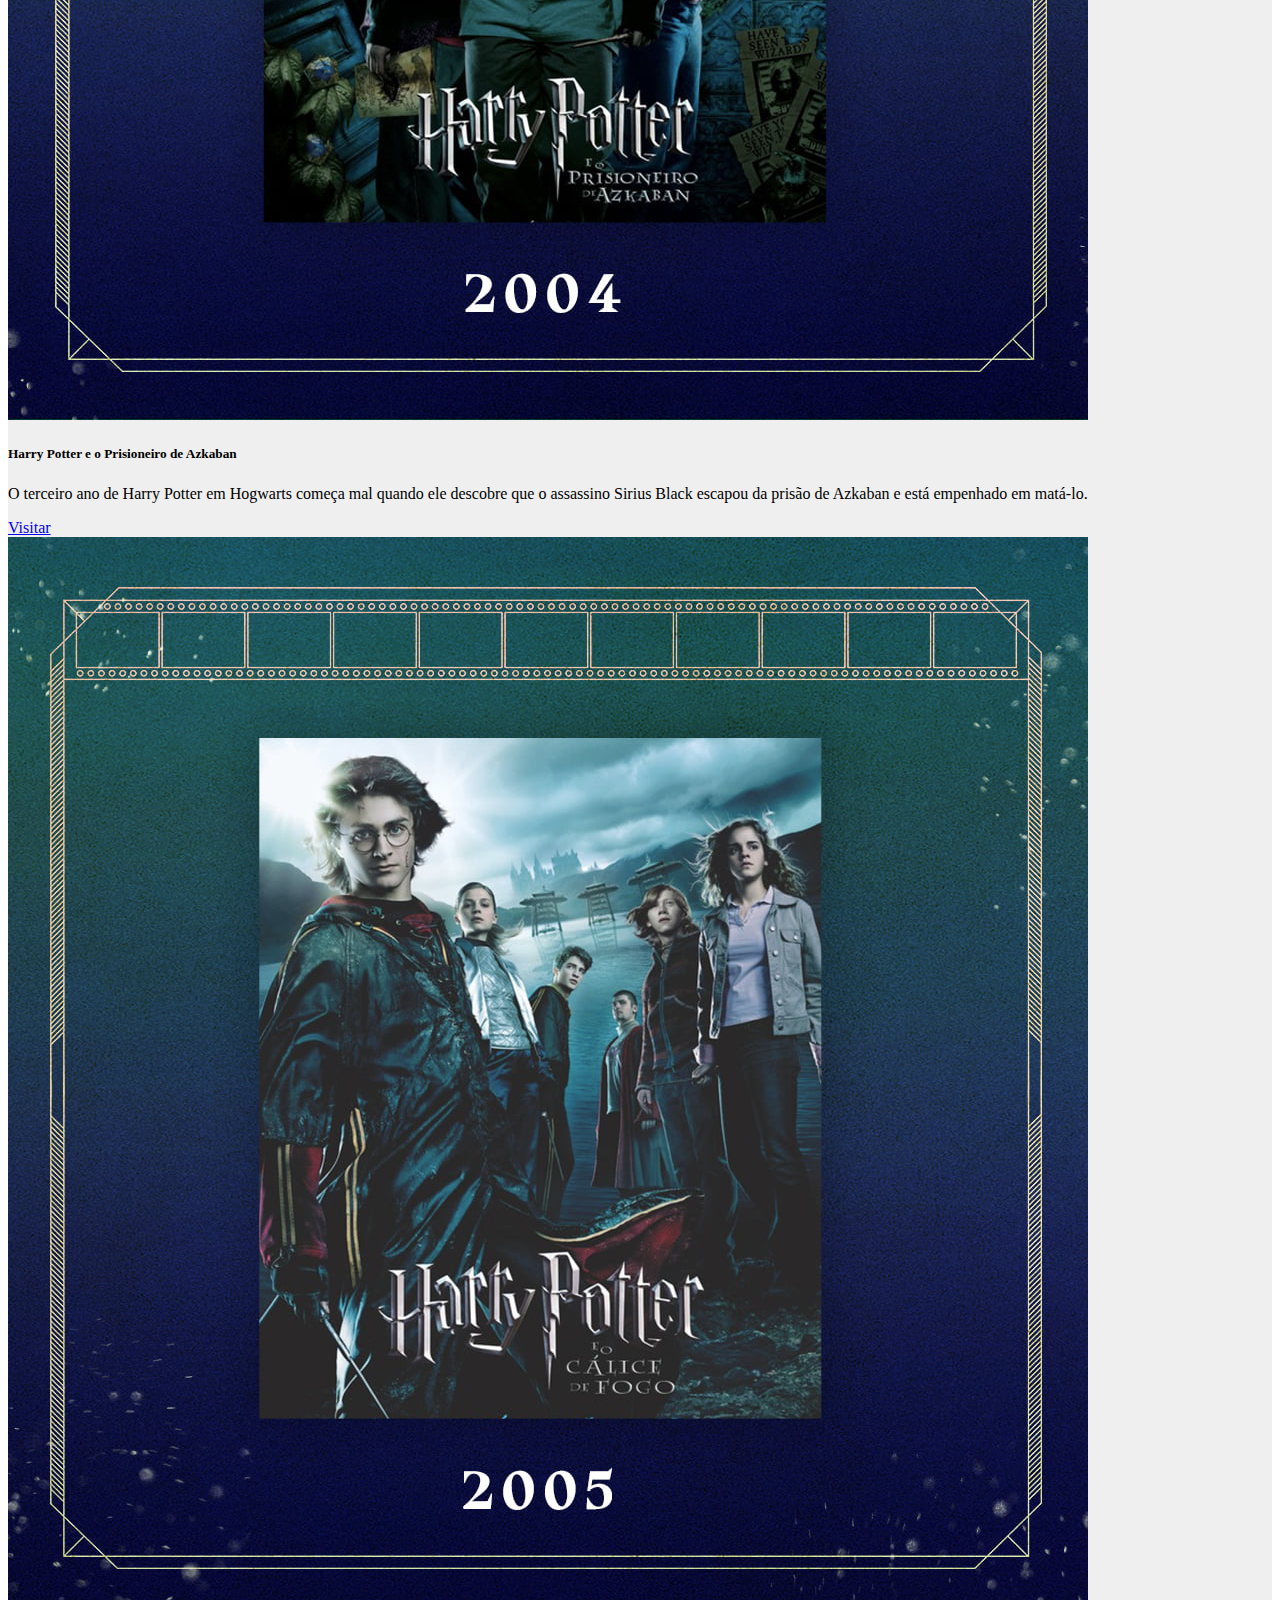
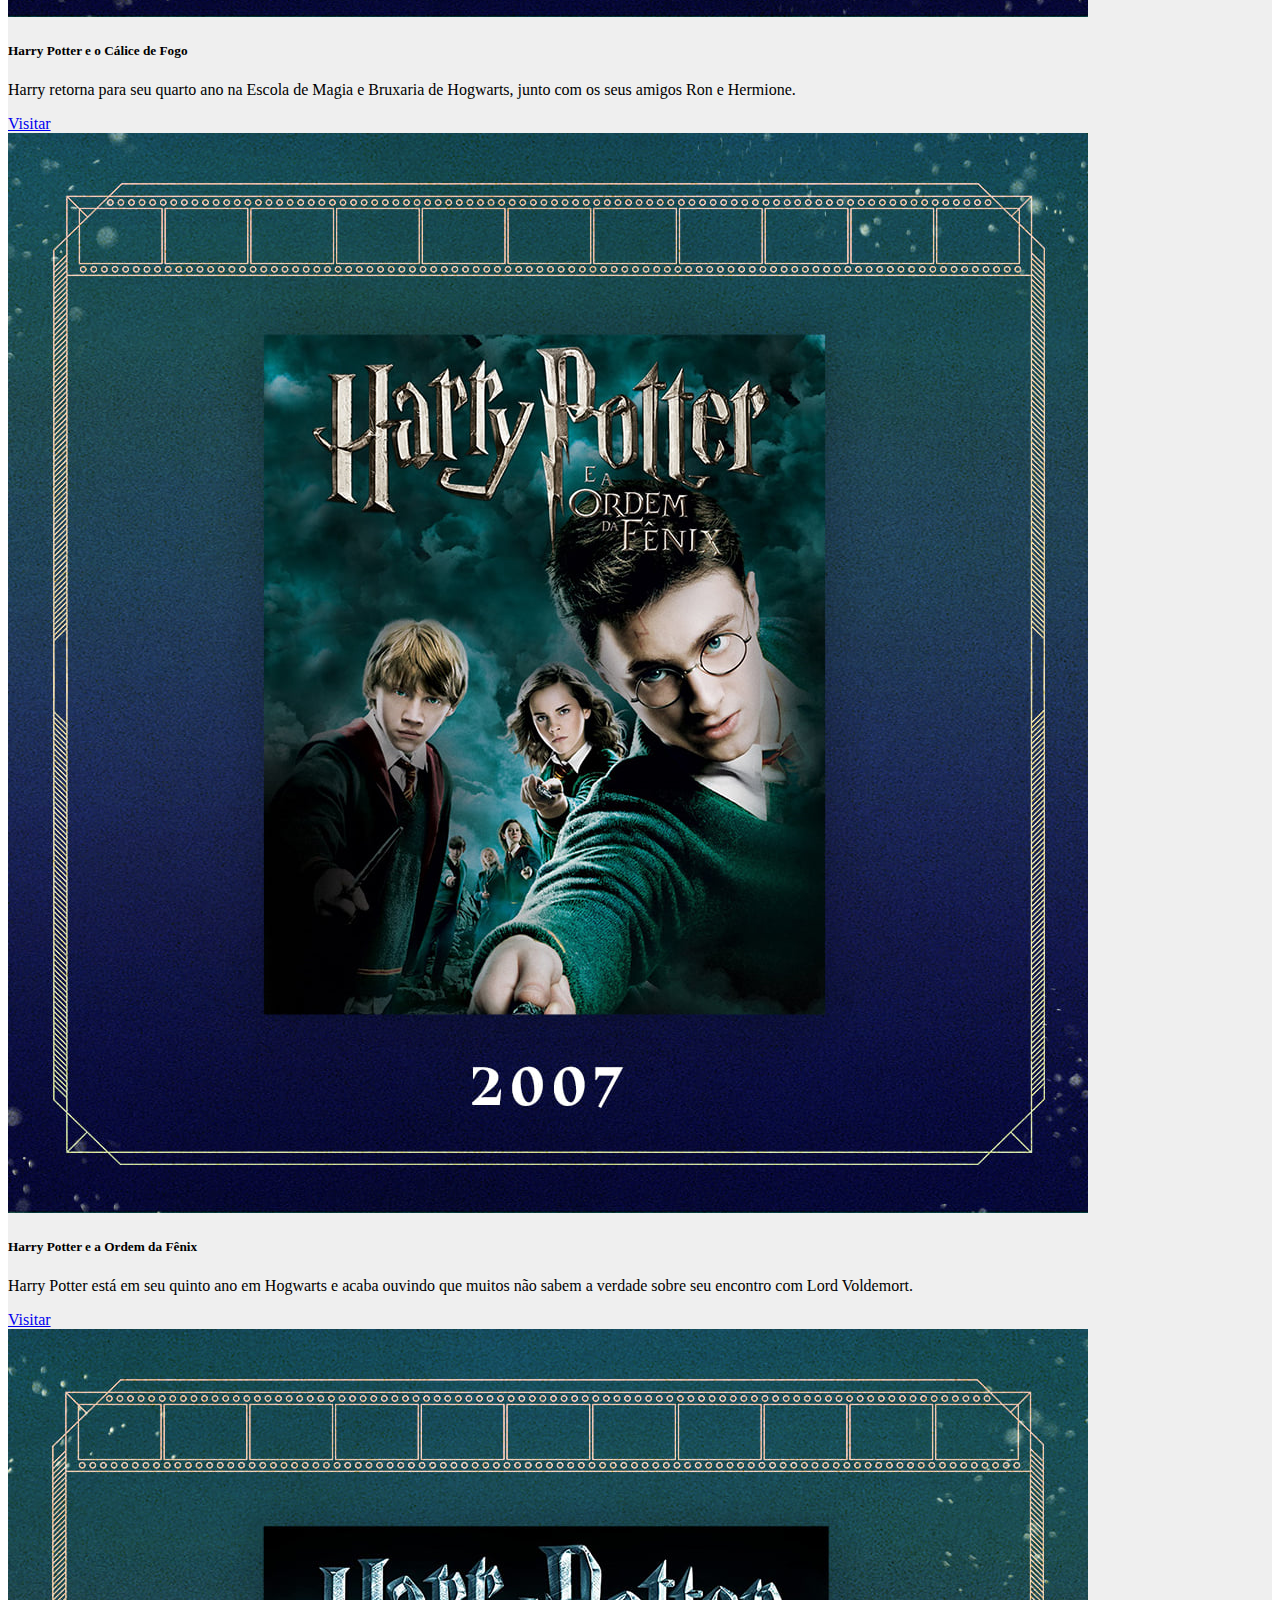
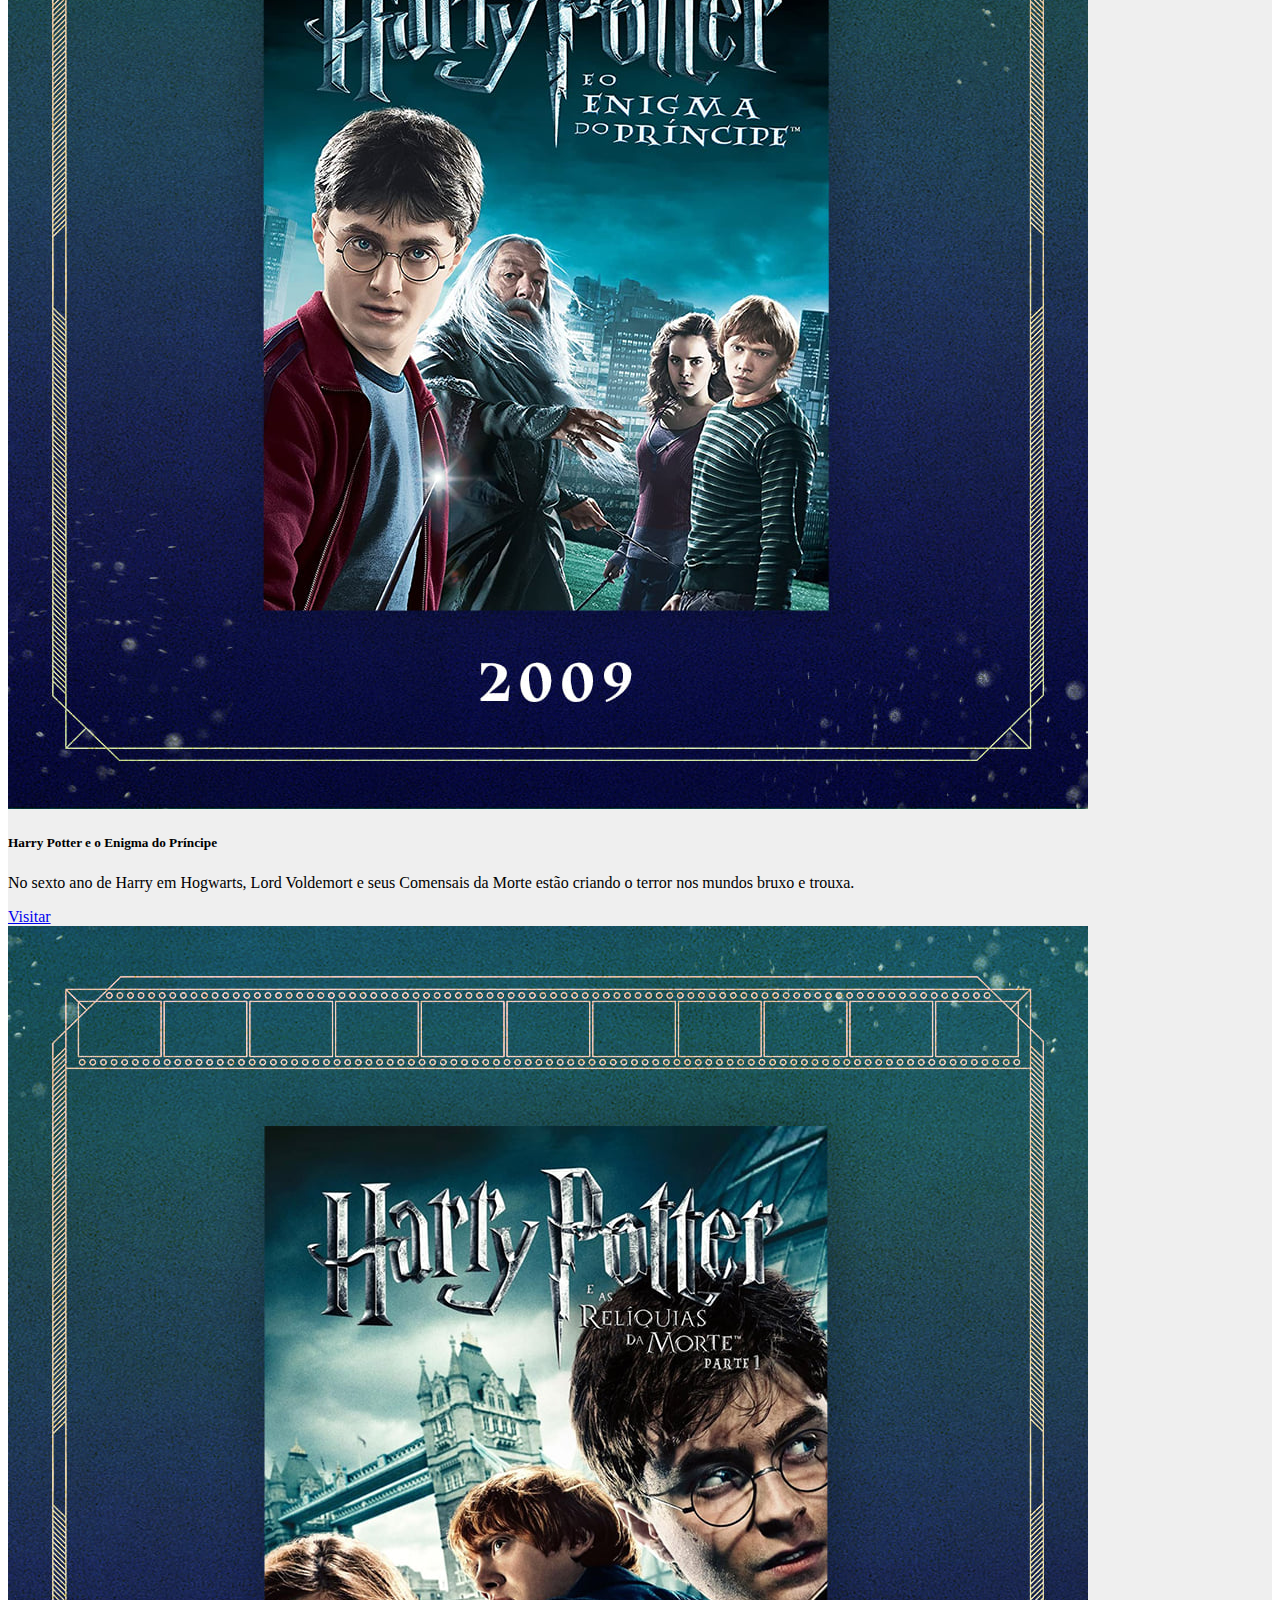
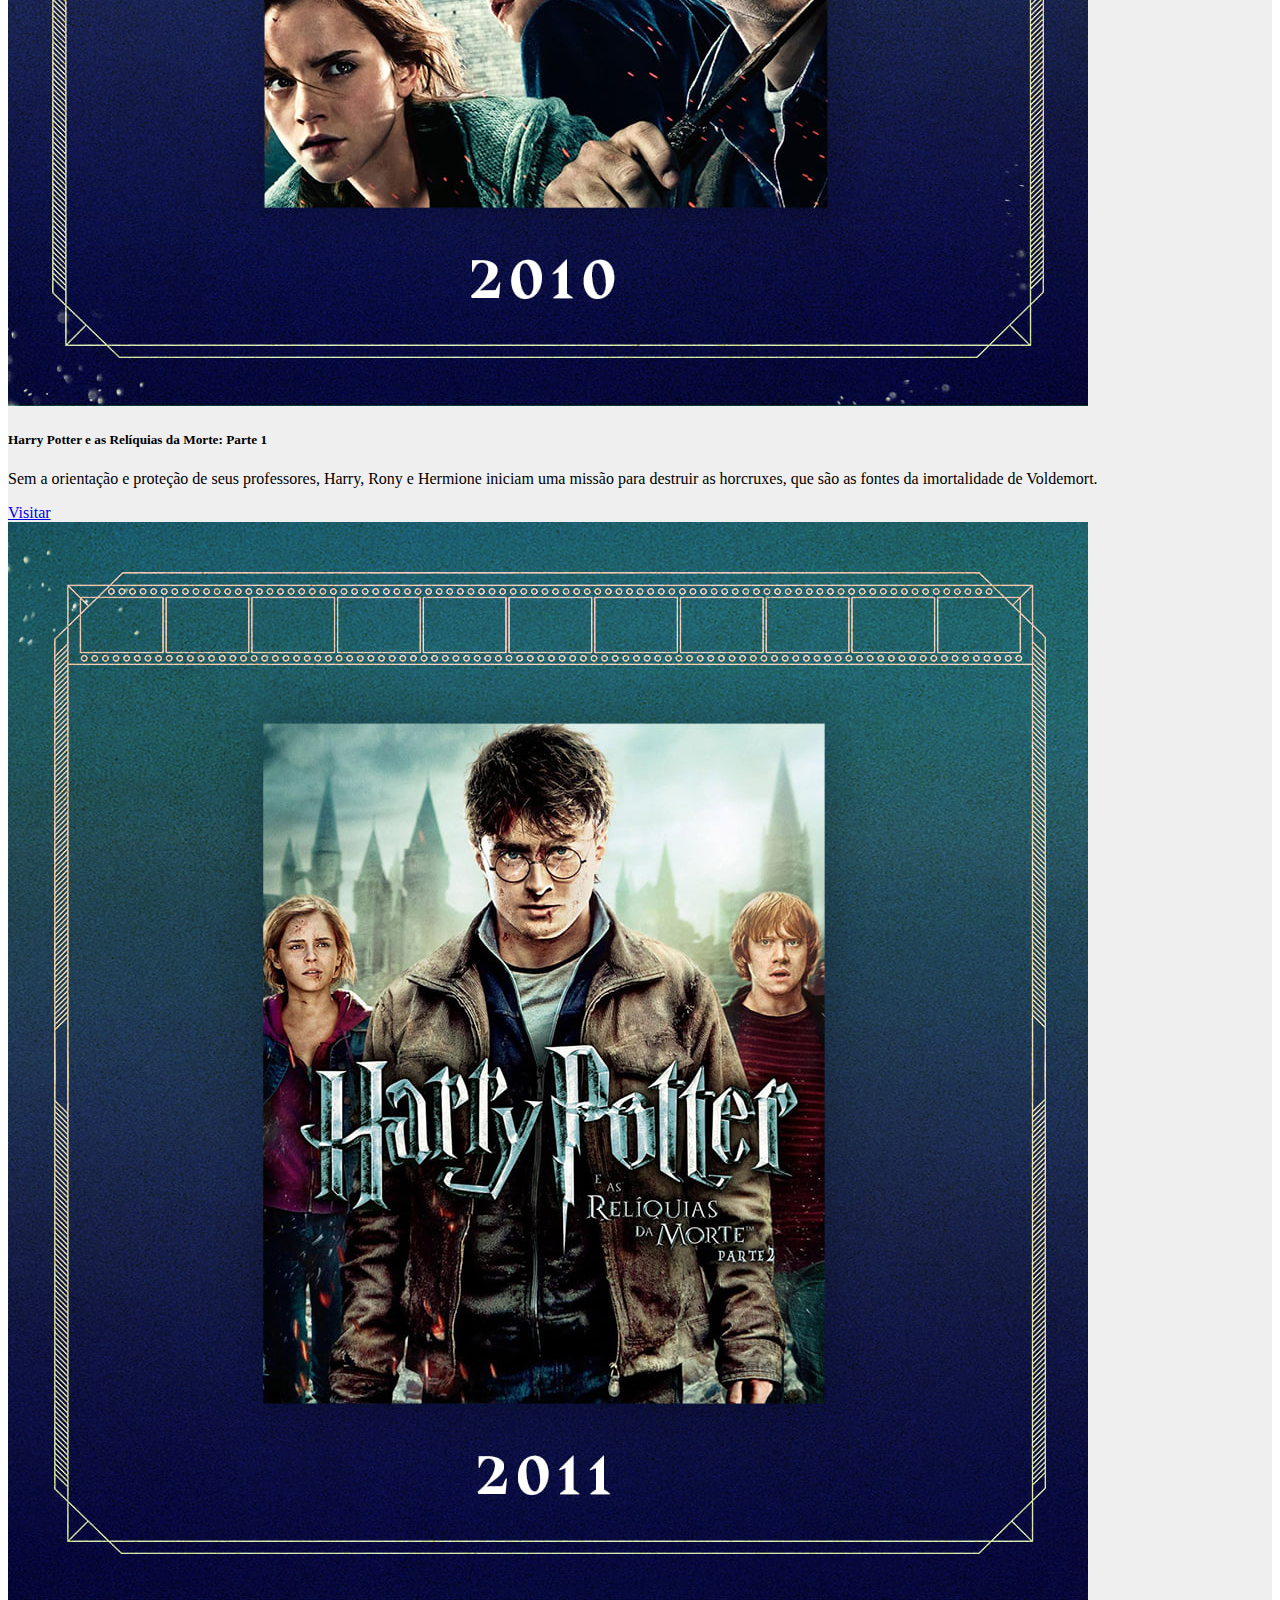
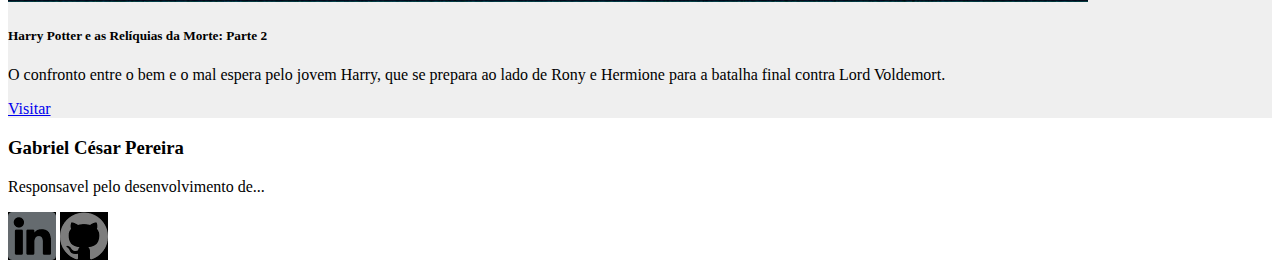
==== commit 431a5295: "comecando estilizacao" ====
--- a/index.html
+++ b/index.html
@@ -10,19 +10,19 @@
     <link rel="stylesheet" href="https://stackpath.bootstrapcdn.com/bootstrap/4.1.3/css/bootstrap.min.css"
         integrity="sha384-MCw98/SFnGE8fJT3GXwEOngsV7Zt27NXFoaoApmYm81iuXoPkFOJwJ8ERdknLPMO" crossorigin="anonymous">
     <link rel="stylesheet" href="./css/style.css">
-    <title>Document</title>
+    <title>HP 20 anos</title>
 </head>
 
 <body>
 
     <header>
 
-        <div class="container-fluid header">
-
-            <nav class="navbar navbar-expand-lg navbar-light">
-                <a class="navbar-brand" href="#"><img src="./img/Harry-Potter1.png" width="50" height="50"
+        <div class="container header">
+
+            <nav class="navbar navbar-expand-lg">
+                <a class="navbar-brand d-inline-block align-top" href="#"><img src="./img/Harry-Potter1.png" width="50" height="50"
                         class="d-inline-block align-top" alt=""></a>
-                <button class="navbar-toggler" type="button" data-toggle="collapse"
+                <button class="navbar-toggler navbar-dark" type="button" data-toggle="collapse"
                     data-target="#conteudoNavbarSuportado" aria-controls="conteudoNavbarSuportado" aria-expanded="false"
                     aria-label="Alterna navegação">
                     <span class="navbar-toggler-icon"></span>
@@ -51,35 +51,35 @@
 
     <main>
 
-            <div class="container-fluid d-flex justify-content-center w-100 carousel">
-                <div class="row">
-                    <div id="carouselExampleControls" class="carousel slide" data-ride="carousel">
-                        <div class="carousel-inner">
-                            <div class="carousel-item active">
-                                <img class="d-block w-100" src="./img/carousel1.jpg" alt="Primeiro Slide">
-                            </div>
-                            <div class="carousel-item">
-                                <img class="d-block w-100" src="./img/carousel2.jpg" alt="Segundo Slide">
-                            </div>
-                            <div class="carousel-item">
-                                <img class="d-block w-100" src="./img/carousel3.png" alt="Segundo Slide">
-                            </div>
-                        </div>
-                        <a class="carousel-control-prev" href="#carouselExampleControls" role="button" data-slide="prev">
-                            <span class="carousel-control-prev-icon" aria-hidden="true"></span>
-                            <span class="sr-only">Anterior</span>
-                        </a>
-                        <a class="carousel-control-next" href="#carouselExampleControls" role="button" data-slide="next">
-                            <span class="carousel-control-next-icon" aria-hidden="true"></span>
-                            <span class="sr-only">Próximo</span>
-                        </a>
-                    </div>
-                </div>
-            </div>
-            </div>
-
-
-        <section class="container text-center">
+        <div class="container d-flex justify-content-center w-100 carousel">
+            <div class="row">
+                <div id="carouselExampleControls" class="carousel slide" data-ride="carousel">
+                    <div class="carousel-inner">
+                        <div class="carousel-item active">
+                            <img class="d-block w-100" src="./img/carousel1.png"  alt="Primeiro Slide">
+                        </div>
+                        <div class="carousel-item">
+                            <img class="d-block w-100" src="./img/carousel4.png" alt="Segundo Slide">
+                        </div>
+                        <div class="carousel-item">
+                            <img class="d-block w-100" src="./img/carousel6.png" alt="Terceiro Slide">
+                        </div>
+                    </div>
+                    <a class="carousel-control-prev" href="#carouselExampleControls" role="button" data-slide="prev">
+                        <span class="carousel-control-prev-icon" aria-hidden="true"></span>
+                        <span class="sr-only">Anterior</span>
+                    </a>
+                    <a class="carousel-control-next" href="#carouselExampleControls" role="button" data-slide="next">
+                        <span class="carousel-control-next-icon" aria-hidden="true"></span>
+                        <span class="sr-only">Próximo</span>
+                    </a>
+                </div>
+            </div>
+        </div>
+        </div>
+
+
+        <section class="container text-center main-title">
             <div class="row">
                 <h2 class="mt-3">
                     HBO Max anuncia reunião do elenco de Harry Potter para especial de 20 anos.
@@ -87,7 +87,7 @@
             </div>
         </section>
 
-        <section class="container mt-3">
+        <section class="container main-text">
             <div class="row">
                 <p class="text-justify">
                     O serviço de streaming da HBO, o HBO Max, anunciou nesta terça-feira (16) o lançamento de um
@@ -120,94 +120,107 @@
             </div>
         </section>
 
-        <section class="container border ms-5 p-5">
+        <section class="container border ms-5 p-10 cards-section">
             <h1 class="text-center mb-4" id="filmes">Filmes</h1>
             <div class="row">
-                <div class="col-lg-3 col-md-4">
+                <div class="col-lg-3 col-md-4 p-2">
                     <div class="card mb-3">
                         <img class="card-img-top img-fluid" src="./img/hp1.jpg" alt="Imagem de capa do card">
-                        <div class="card-block">
+                        <div class="card-block text-center">
                             <h5 class="card-title p-2 text-center">Harry Potter e a Pedra Filosofal</h5>
-                            <p class="card-text text-justify p-1">Harry Potter é um garoto órfão que vive infeliz com seus tios, os Dursleys. Ele recebe uma carta contendo um convite para ingressar em Hogwarts, uma famosa escola especializada em formar jovens bruxos.</p>
-                            <a href="#" class="btn btn-primary">Visitar</a>
-                        </div>
-                    </div>
-                </div>
-
-                <div class="col-lg-3 col-md-4">
+                            <p class="card-text text-justify p-1">Harry Potter é um garoto órfão que vive infeliz com
+                                seus tios, os Dursleys. Ele recebe uma carta contendo um convite para ingressar em
+                                Hogwarts, uma famosa escola especializada em formar jovens bruxos.</p>
+                            <a href="#" class="btn btn-outline-primary  mb-3">Visitar</a>
+                        </div>
+                    </div>
+                </div>
+
+                <div class="col-lg-3 col-md-4 p-2">
                     <div class="card mb-3">
                         <img class="card-img-top img-fluid" src="./img/hp2.jpg" alt="Imagem de capa do card">
-                        <div class="card-block">
+                        <div class="card-block text-center">
                             <h5 class="card-title p-2 text-center">Harry Potter e a Câmara Secreta</h5>
-                            <p class="card-text text-justify p-1">Após as sofríveis férias na casa dos tios, Harry Potter se prepara para voltar a Hogwarts e começar seu segundo ano na escola de bruxos.</p>
-                            <a href="#" class="btn btn-primary">Visitar</a>
-                        </div>
-                    </div>
-                </div>
-
-                <div class="col-lg-3 col-md-4">
+                            <p class="card-text text-justify p-1">Após as sofríveis férias na casa dos tios, Harry
+                                Potter se prepara para voltar a Hogwarts e começar seu segundo ano na escola de bruxos.
+                            </p>
+                            <a href="#" class="btn btn-outline-primary  mb-3">Visitar</a>
+                        </div>
+                    </div>
+                </div>
+
+                <div class="col-lg-3 col-md-4 p-2">
                     <div class="card mb-3">
                         <img class="card-img-top img-fluid" src="./img/hp3.jpg" alt="Imagem de capa do card">
-                        <div class="card-block">
+                        <div class="card-block text-center">
                             <h5 class="card-title p-2 text-center">Harry Potter e o Prisioneiro de Azkaban</h5>
-                            <p class="card-text text-justify p-1">O terceiro ano de Harry Potter em Hogwarts começa mal quando ele descobre que o assassino Sirius Black escapou da prisão de Azkaban e está empenhado em matá-lo.</p>
-                            <a href="#" class="btn btn-primary">Visitar</a>
-                        </div>
-                    </div>
-                </div>
-                
-                <div class="col-lg-3 col-md-4">
+                            <p class="card-text text-justify p-1">O terceiro ano de Harry Potter em Hogwarts começa mal
+                                quando ele descobre que o assassino Sirius Black escapou da prisão de Azkaban e está
+                                empenhado em matá-lo.</p>
+                            <a href="#" class="btn btn-outline-primary  mb-3">Visitar</a>
+                        </div>
+                    </div>
+                </div>
+
+                <div class="col-lg-3 col-md-4 p-2">
                     <div class="card mb-3">
                         <img class="card-img-top img-fluid" src="./img/hp4.jpg" alt="Imagem de capa do card">
-                        <div class="card-block">
+                        <div class="card-block text-center">
                             <h5 class="card-title p-2 text-center">Harry Potter e o Cálice de Fogo</h5>
-                            <p class="card-text text-justify p-1">Harry retorna para seu quarto ano na Escola de Magia e Bruxaria de Hogwarts, junto com os seus amigos Ron e Hermione.</p>
-                            <a href="#" class="btn btn-primary">Visitar</a>
-                        </div>     
-                    </div>
-                </div>
-                
-                <div class="col-lg-3 col-md-4">
+                            <p class="card-text text-justify p-1">Harry retorna para seu quarto ano na Escola de Magia e
+                                Bruxaria de Hogwarts, junto com os seus amigos Ron e Hermione.</p>
+                            <a href="#" class="btn btn-outline-primary  mb-3">Visitar</a>
+                        </div>
+                    </div>
+                </div>
+
+                <div class="col-lg-3 col-md-4 p-2">
                     <div class="card mb-3">
                         <img class="card-img-top img-fluid" src="./img/hp5.jpg" alt="Imagem de capa do card">
-                        <div class="card-block">
+                        <div class="card-block text-center">
                             <h5 class="card-title p-2 text-center">Harry Potter e a Ordem da Fênix</h5>
-                            <p class="card-text text-justify p-1">Harry Potter está em seu quinto ano em Hogwarts e acaba ouvindo que muitos não sabem a verdade sobre seu encontro com Lord Voldemort.</p>
-                            <a href="#" class="btn btn-primary">Visitar</a>
-                        </div>     
-                    </div>
-                </div>
-
-                <div class="col-lg-3 col-md-4">
+                            <p class="card-text text-justify p-1">Harry Potter está em seu quinto ano em Hogwarts e
+                                acaba ouvindo que muitos não sabem a verdade sobre seu encontro com Lord Voldemort.</p>
+                            <a href="#" class="btn btn-outline-primary  mb-3">Visitar</a>
+                        </div>
+                    </div>
+                </div>
+
+                <div class="col-lg-3 col-md-4 p-2">
                     <div class="card mb-3">
                         <img class="card-img-top img-fluid" src="./img/hp6.jpg" alt="Imagem de capa do card">
-                        <div class="card-block">
+                        <div class="card-block text-center">
                             <h5 class="card-title p-2 text-center">Harry Potter e o Enigma do Príncipe</h5>
-                            <p class="card-text text-justify p-1">No sexto ano de Harry em Hogwarts, Lord Voldemort e seus Comensais da Morte estão criando o terror nos mundos bruxo e trouxa.</p>
-                            <a href="#" class="btn btn-primary">Visitar</a>
-                        </div>     
-                    </div>
-                </div>
-
-                <div class="col-lg-3 col-md-4">
+                            <p class="card-text text-justify p-1">No sexto ano de Harry em Hogwarts, Lord Voldemort e
+                                seus Comensais da Morte estão criando o terror nos mundos bruxo e trouxa.</p>
+                            <a href="#" class="btn btn-outline-primary  mb-3">Visitar</a>
+                        </div>
+                    </div>
+                </div>
+
+                <div class="col-lg-3 col-md-4 p-2">
                     <div class="card mb-3">
                         <img class="card-img-top img-fluid" src="./img/hp7.jpg" alt="Imagem de capa do card">
-                        <div class="card-block">
+                        <div class="card-block text-center">
                             <h5 class="card-title p-2 text-center">Harry Potter e as Relíquias da Morte: Parte 1</h5>
-                            <p class="card-text text-justify p-1">Sem a orientação e proteção de seus professores, Harry, Rony e Hermione iniciam uma missão para destruir as horcruxes, que são as fontes da imortalidade de Voldemort.</p>
-                            <a href="#" class="btn btn-primary">Visitar</a>
-                        </div>     
-                    </div>
-                </div>
-
-                <div class="col-lg-3 col-md-4">
+                            <p class="card-text text-justify p-1">Sem a orientação e proteção de seus professores,
+                                Harry, Rony e Hermione iniciam uma missão para destruir as horcruxes, que são as fontes
+                                da imortalidade de Voldemort.</p>
+                            <a href="#" class="btn btn-outline-primary  mb-3">Visitar</a>
+                        </div>
+                    </div>
+                </div>
+
+                <div class="col-lg-3 col-md-4 p-2">
                     <div class="card mb-3">
                         <img class="card-img-top img-fluid" src="./img/hp8jpg.jpg" alt="Imagem de capa do card">
-                        <div class="card-block">
+                        <div class="card-block text-center">
                             <h5 class="card-title p-2 text-center">Harry Potter e as Relíquias da Morte: Parte 2</h5>
-                            <p class="card-text text-justify p-1">O confronto entre o bem e o mal espera pelo jovem Harry, que se prepara ao lado de Rony e Hermione para a batalha final contra Lord Voldemort.</p>
-                            <a href="#" class="btn btn-primary">Visitar</a>
-                        </div>     
+                            <p class="card-text text-justify p-1">O confronto entre o bem e o mal espera pelo jovem
+                                Harry, que se prepara ao lado de Rony e Hermione para a batalha final contra Lord
+                                Voldemort.</p>
+                            <a href="#" class="btn btn-outline-primary  mb-3">Visitar</a>
+                        </div>
                     </div>
                 </div>
             </div>
@@ -215,48 +228,20 @@
 
     </main>
 
-    <footer id="myFooter">
-        <div class="container">
-            <div class="row">
-                <div class="col-sm-3">
-                    <h5>Inicio</h5>
-                    <ul>
-                        <li><a href="https://programadorviking.com.br/">Home</a></li>
-                        <li><a href="https://bit.ly/front-end-curso-completo-promocao-01">Cursos</a></li>
-                        <li><a href="https://programadorviking.com.br/">Downloads</a></li>
-                    </ul>
-                </div>
-                <div class="col-sm-3">
-                    <h5>Sobre nós</h5>
-                    <ul>
-                        <li><a href="https://programadorviking.com.br/">Informações da Empresa</a></li>
-                        <li><a href="https://programadorviking.com.br/">Contato</a></li>
-                        <li><a href="https://programadorviking.com.br/">Blog</a></li>
-                    </ul>
-                </div>
-                <div class="col-sm-3">
-                    <h5>Suporte</h5>
-                    <ul>
-                        <li><a href="https://programadorviking.com.br/">FAQ</a></li>
-                        <li><a href="https://programadorviking.com.br/">Telefones</a></li>
-                        <li><a href="https://programadorviking.com.br/">Chat</a></li>
-                    </ul>
-                </div>
-                <div class="col-sm-3 info">
-                    <h5>Informações</h5>
-                    <p> Se você deseja se tornar um programador de sucesso, acesse o site ProgramadorViking.com.br e aproveite os conteudos gratuitos e indicações de cursos de programação. </p>
-                </div>
-            </div>
-        </div>
-        <div class="second-bar border">
-           <div class="container">
-                <h2 class="logo"><a href="https://programadorviking.com.br/"> LOGO </a></h2>
-                <div class="social-icons">
-                    <a href="https://programadorviking.com.br/" class="twitter"><i class="fa fa-twitter">Twitter</i></a>
-                    <a href="https://programadorviking.com.br/" class="facebook"><i class="fa fa-facebook">Facebook</i></a>
-                    <a href="https://programadorviking.com.br/" class="instagram"><i class="fa fa-instagram"></i>Instagram</a>
-                </div>
-            </div>
+    <footer id="footer">
+        <div class="container-fluid border">
+            <div class="rowborder">
+                <h3 class=" border">Gabriel César Pereira</h3>
+            </div>
+            <div class="row">
+                <p>Responsavel pelo desenvolvimento de...</p>
+            </div>
+            <div class="row">
+                <a class="mr-3" href=""><img src="./img/linkedin.png" alt="linkedin"></a>
+                <a href=""><img src="./img/git.png" alt="">
+                </a>
+            </div>
+
         </div>
     </footer>
 
--- a/css/style.css
+++ b/css/style.css
@@ -1,132 +1,74 @@
 html {
     scroll-behavior: smooth;
+    font-size: 16px;
 }
 
 .header {
-    background-color: #EFF8F8;
-    border-radius: 5px;
+    background-color:#171717 ;
 }
 
-#myFooter {
-    background-color: #3c3d41;
-    color: white;
-    padding-top: 30px;
+.navbar-brand {
+    transition: all 0.5s;
 }
 
-#myFooter .footer-copyright {
-    background-color: #333333;
-    padding-top: 3px;
-    padding-bottom: 3px;
-    text-align: center;
+.navbar-brand:hover{   
+    transform: scale(1.2);
 }
 
-#myFooter .row {
-    margin-bottom: 60px;
+.navbar-toggler {
+    background-color: #716dc1;
+    transition: all 0.5s;
 }
 
-#myFooter .navbar-brand {
-    margin-top: 45px;
-    height: 65px;
+.navbar-toggler:hover {
+    transform: scale(1.3);
 }
 
-#myFooter .footer-copyright p {
-    margin: 10px;
-    color: #ccc;
+.navbar-toggler-icon {
+
 }
 
-#myFooter ul {
-    list-style-type: none;
-    padding-left: 0;
-    line-height: 1.7;
+.nav-link {
+    color: #c9d4e5;
+    transition: all 0.2s;    
 }
 
-#myFooter h5 {
-    font-size: 18px;
-    color: white;
-    font-weight: bold;
-    margin-top: 30px;
+.nav-link:hover {
+    color: #716dc1;
+    transform: scale(1.05);
 }
 
-#myFooter h2 a{
-    font-size: 50px;
-    text-align: center;
-    color: #fff;
+.carousel {
+    background-color: #efefef;
 }
 
-#myFooter a {
-    color: #d2d1d1;
-    text-decoration: none;
+.main-title {
+    background-color: #efefef;
 }
 
-#myFooter a:hover,
-#myFooter a:focus {
-    text-decoration: none;
-    color: white;
+.main-title div h2 {
+    padding: 5px;
+    color: #716dc1;
+    font-size: 1.7em;
+    font-weight: 700;
+    
 }
 
-#myFooter .social-networks {
-    text-align: center;
-    padding-top: 30px;
-    padding-bottom: 16px;
+.main-text {
+    padding: 30px;
+    background-color: #efefef;
+    color: #171717;
 }
 
-#myFooter .social-networks a {
-    font-size: 32px;
-    color: #f9f9f9;
-    padding: 10px;
-    transition: 0.2s;
+.cards-section {
+    background-color: #efefef;
 }
-
-#myFooter .social-networks a:hover {
-    text-decoration: none;
-}
-
-#myFooter .facebook:hover {
-    color: #0077e2;
-}
-
-#myFooter .instagram:hover {
-    color: purple;
-}
-
-#myFooter .twitter:hover {
-    color: #00aced;
-}
-
-#myFooter .btn {
-    color: white;
-    background-color: #d84b6b;
-    border-radius: 20px;
-    border: none;
-    width: 150px;
-    display: block;
-    margin: 0 auto;
-    margin-top: 10px;
-    line-height: 25px;
-}
-
-@media screen and (max-width: 767px) {
-    #myFooter {
-        text-align: center;
-    }
+.cards-section h1 {
+    color: #716dc1;
+    font-size: 1.7em;
+    font-weight: 700;
 }
 
 
-body{
-    display: flex;
-    display: -webkit-flex;
-    flex-direction: column;
-    -webkit-flex-direction: column;
-    height: 100%;
-}
 
-.content{
-   flex: 1 0 auto;
-   -webkit-flex: 1 0 auto;
-   min-height: 200px;
-}
 
-#myFooter{
-   flex: 0 0 auto;
-   -webkit-flex: 0 0 auto;
-}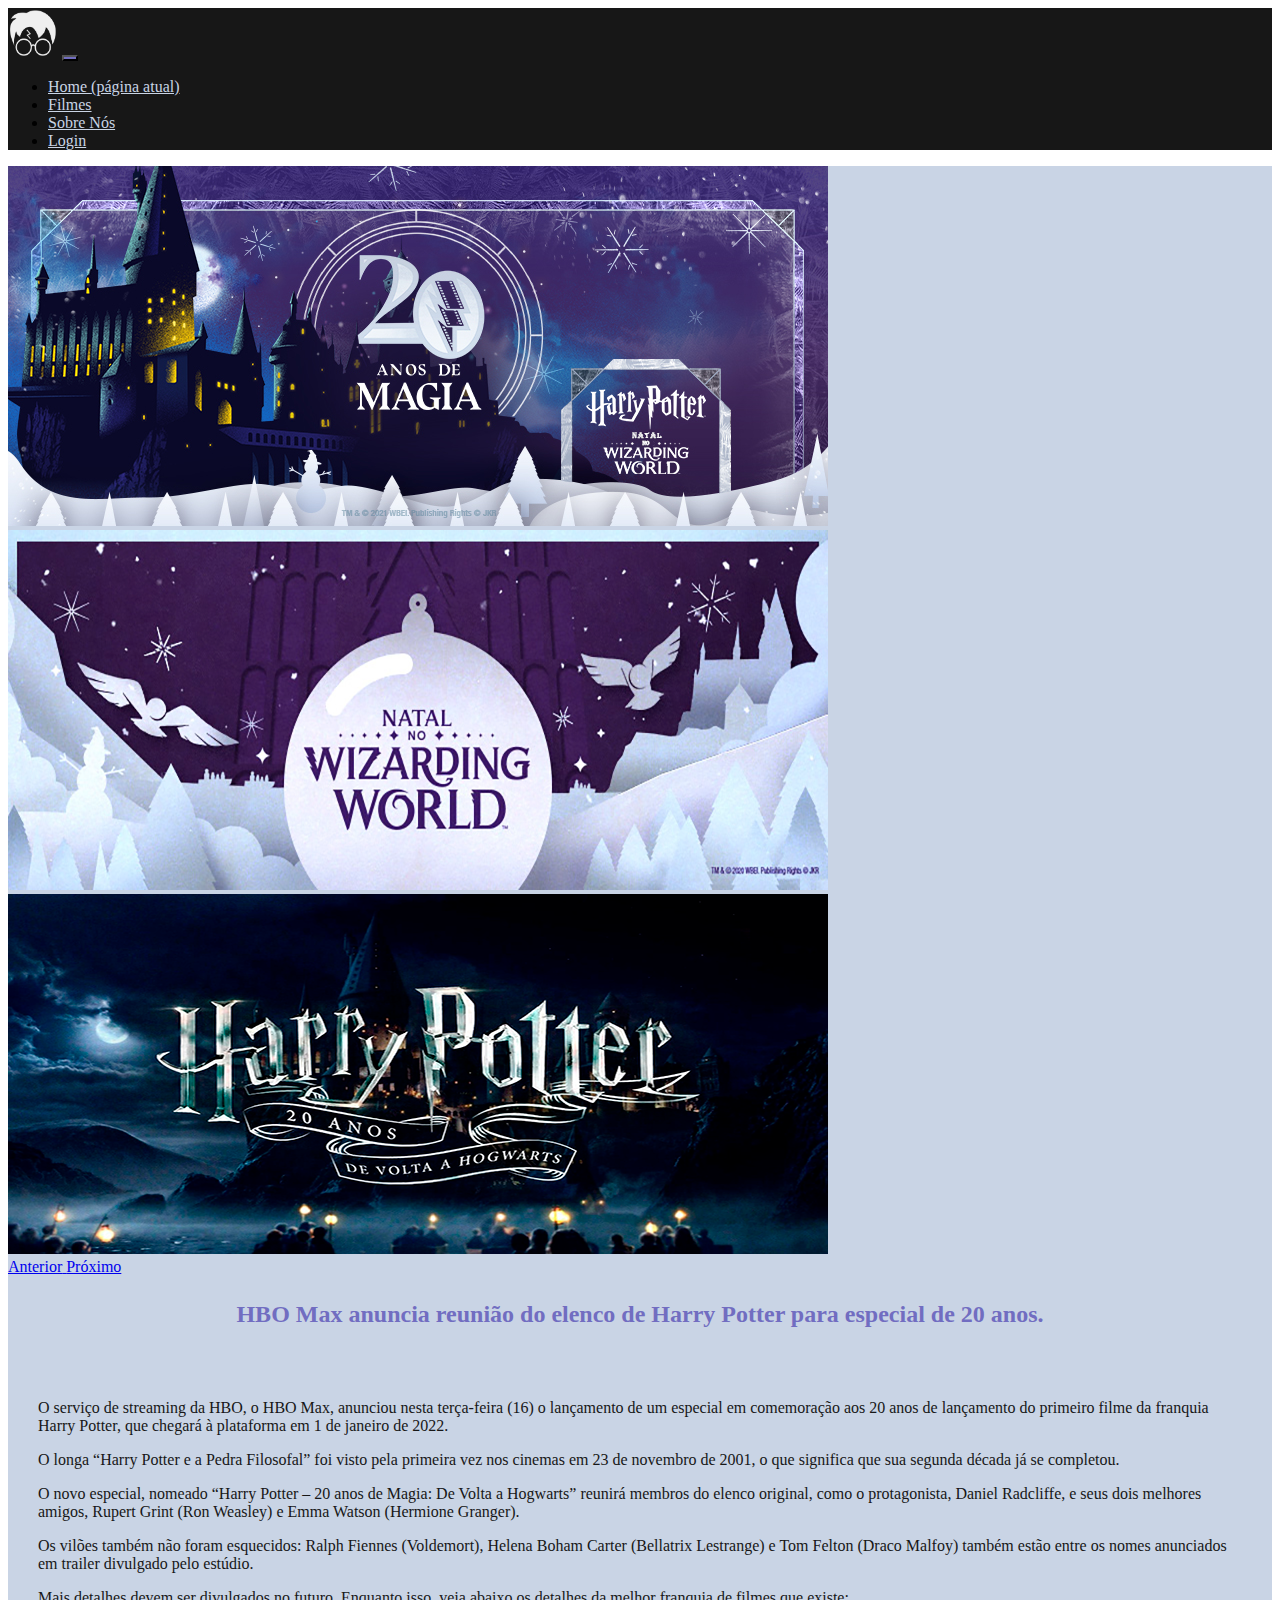
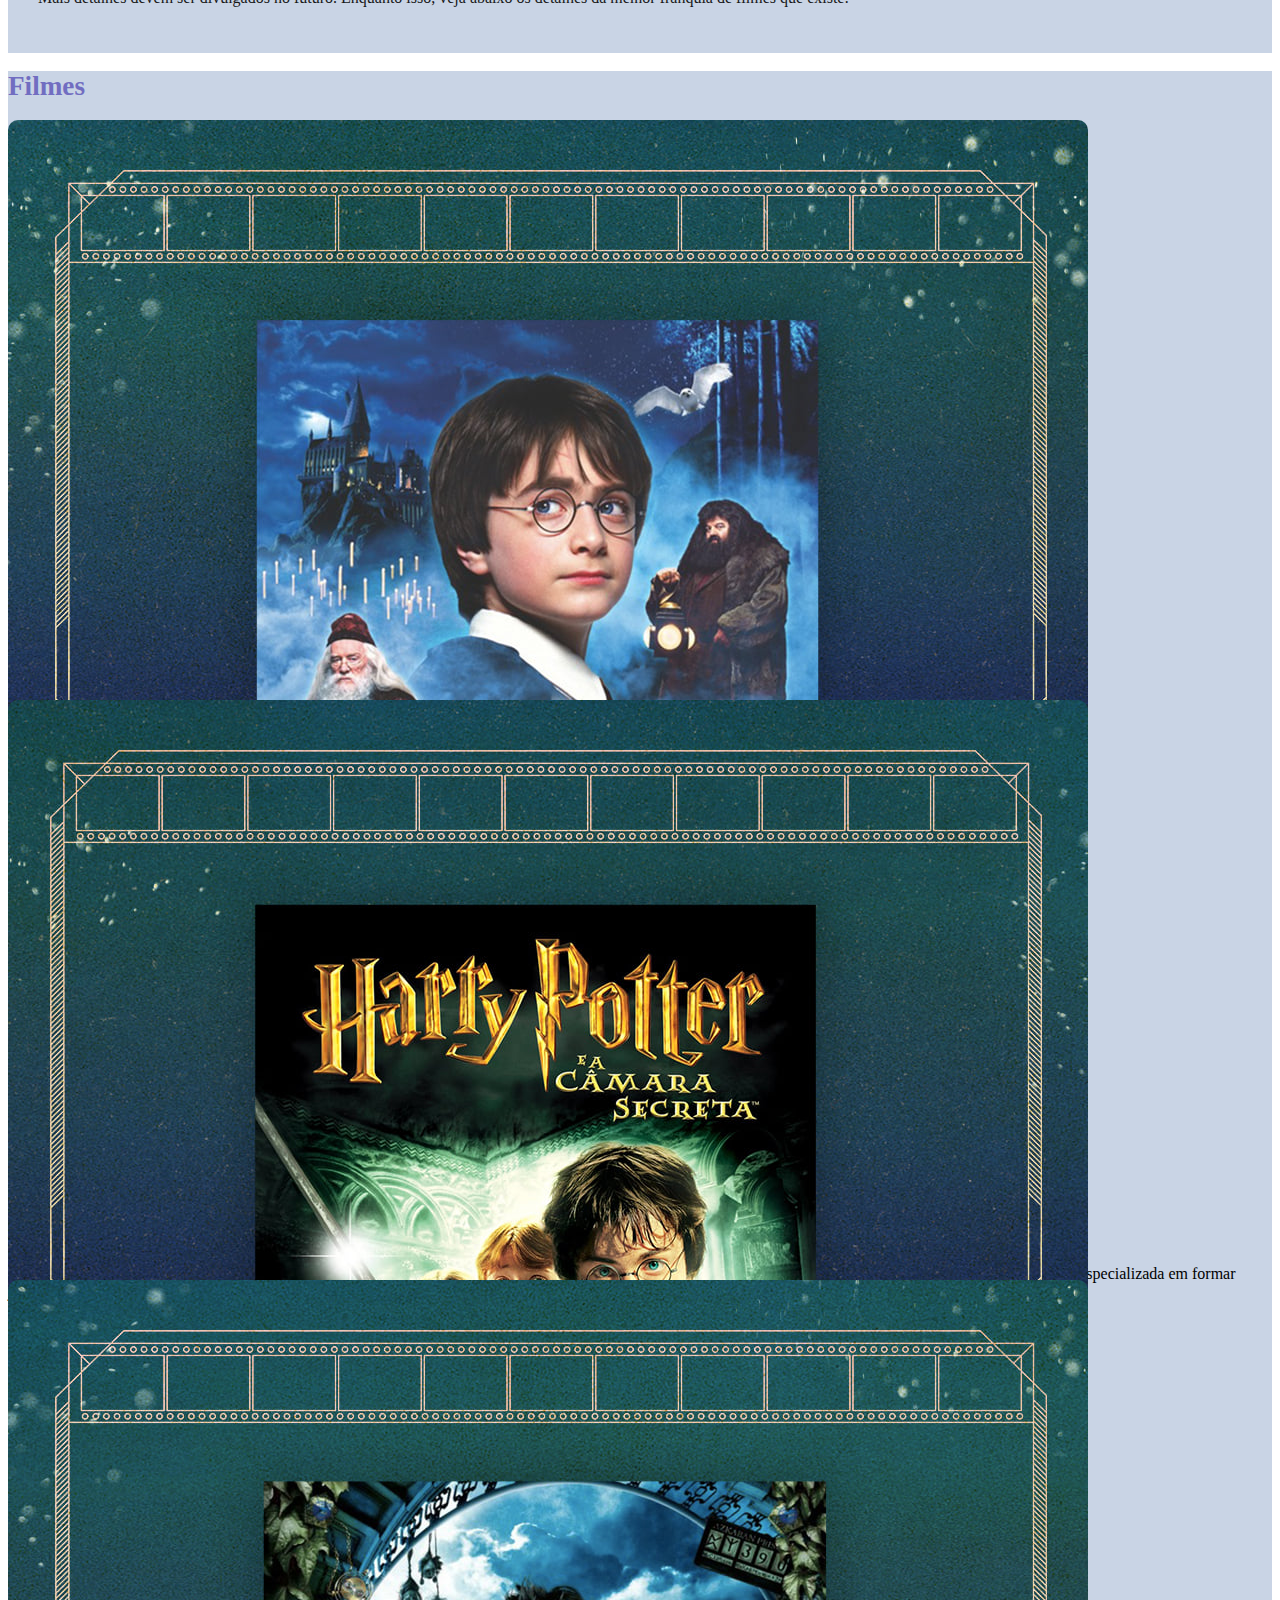
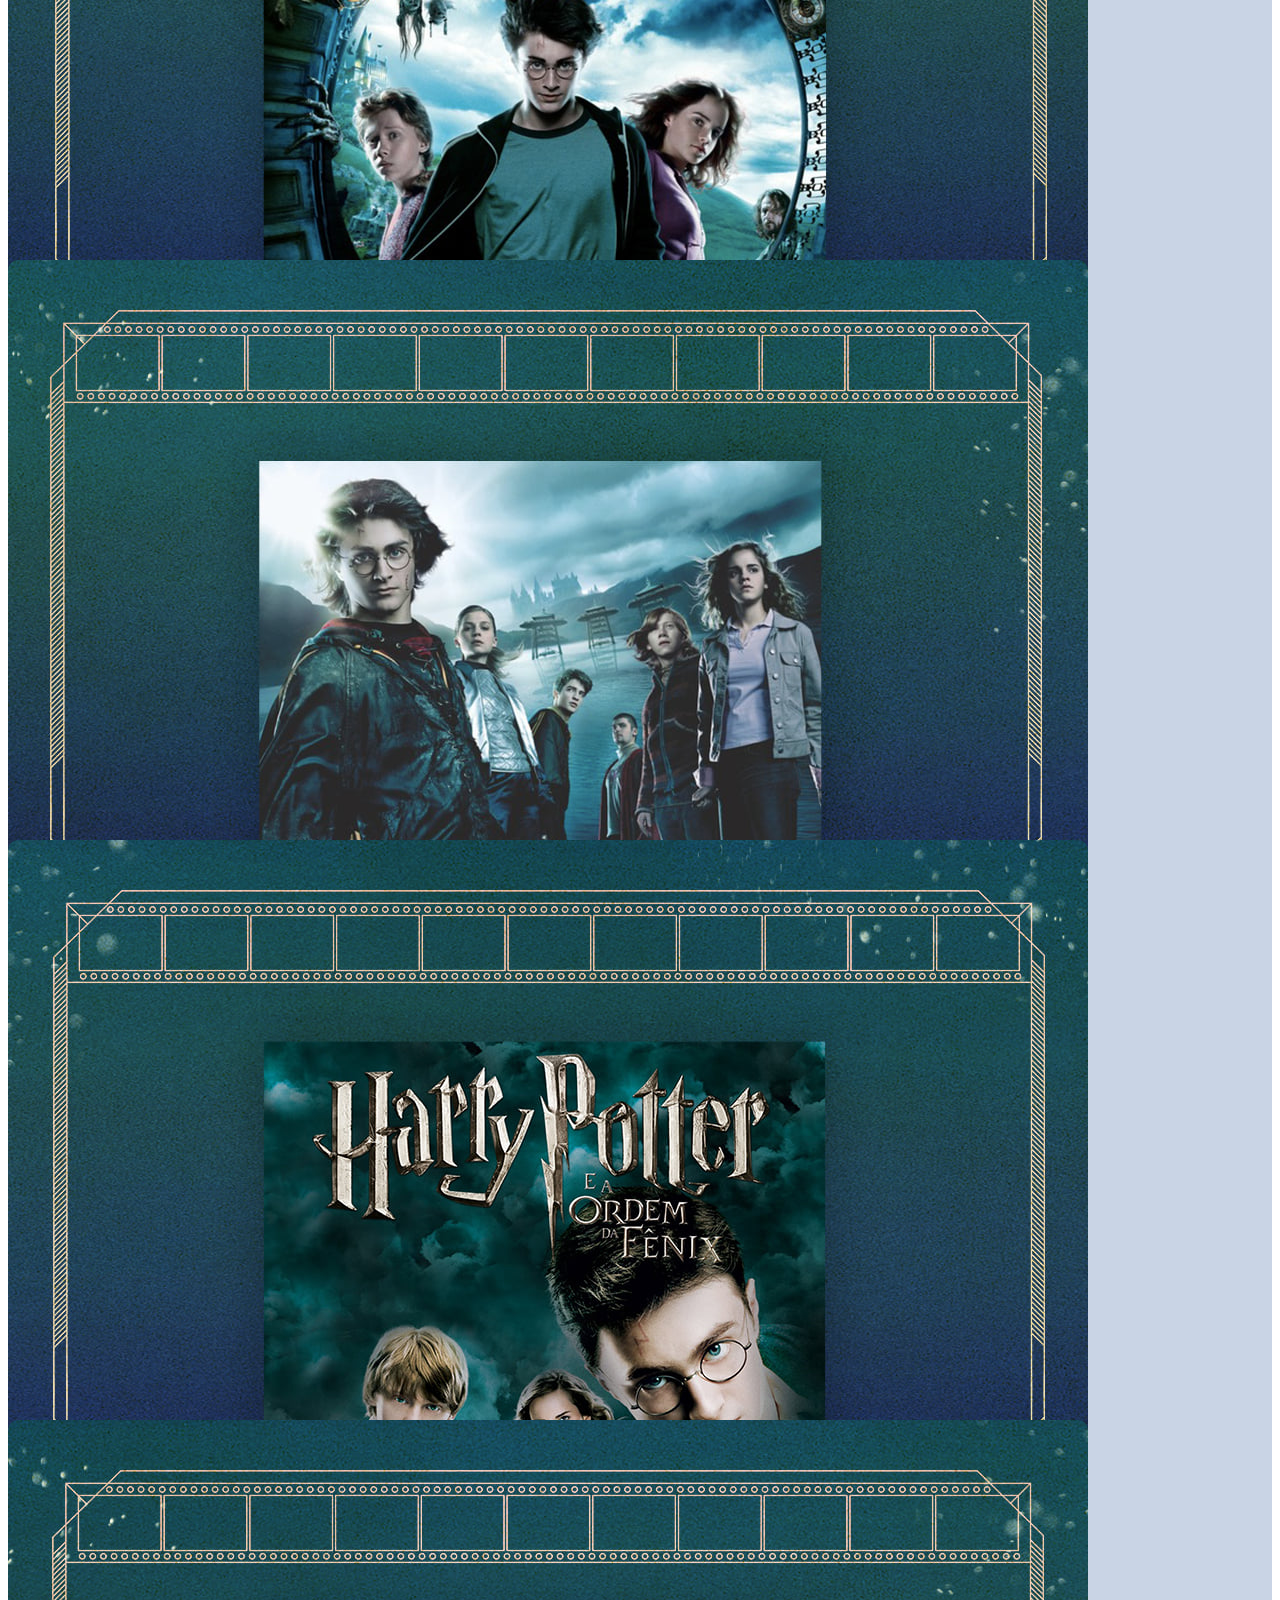
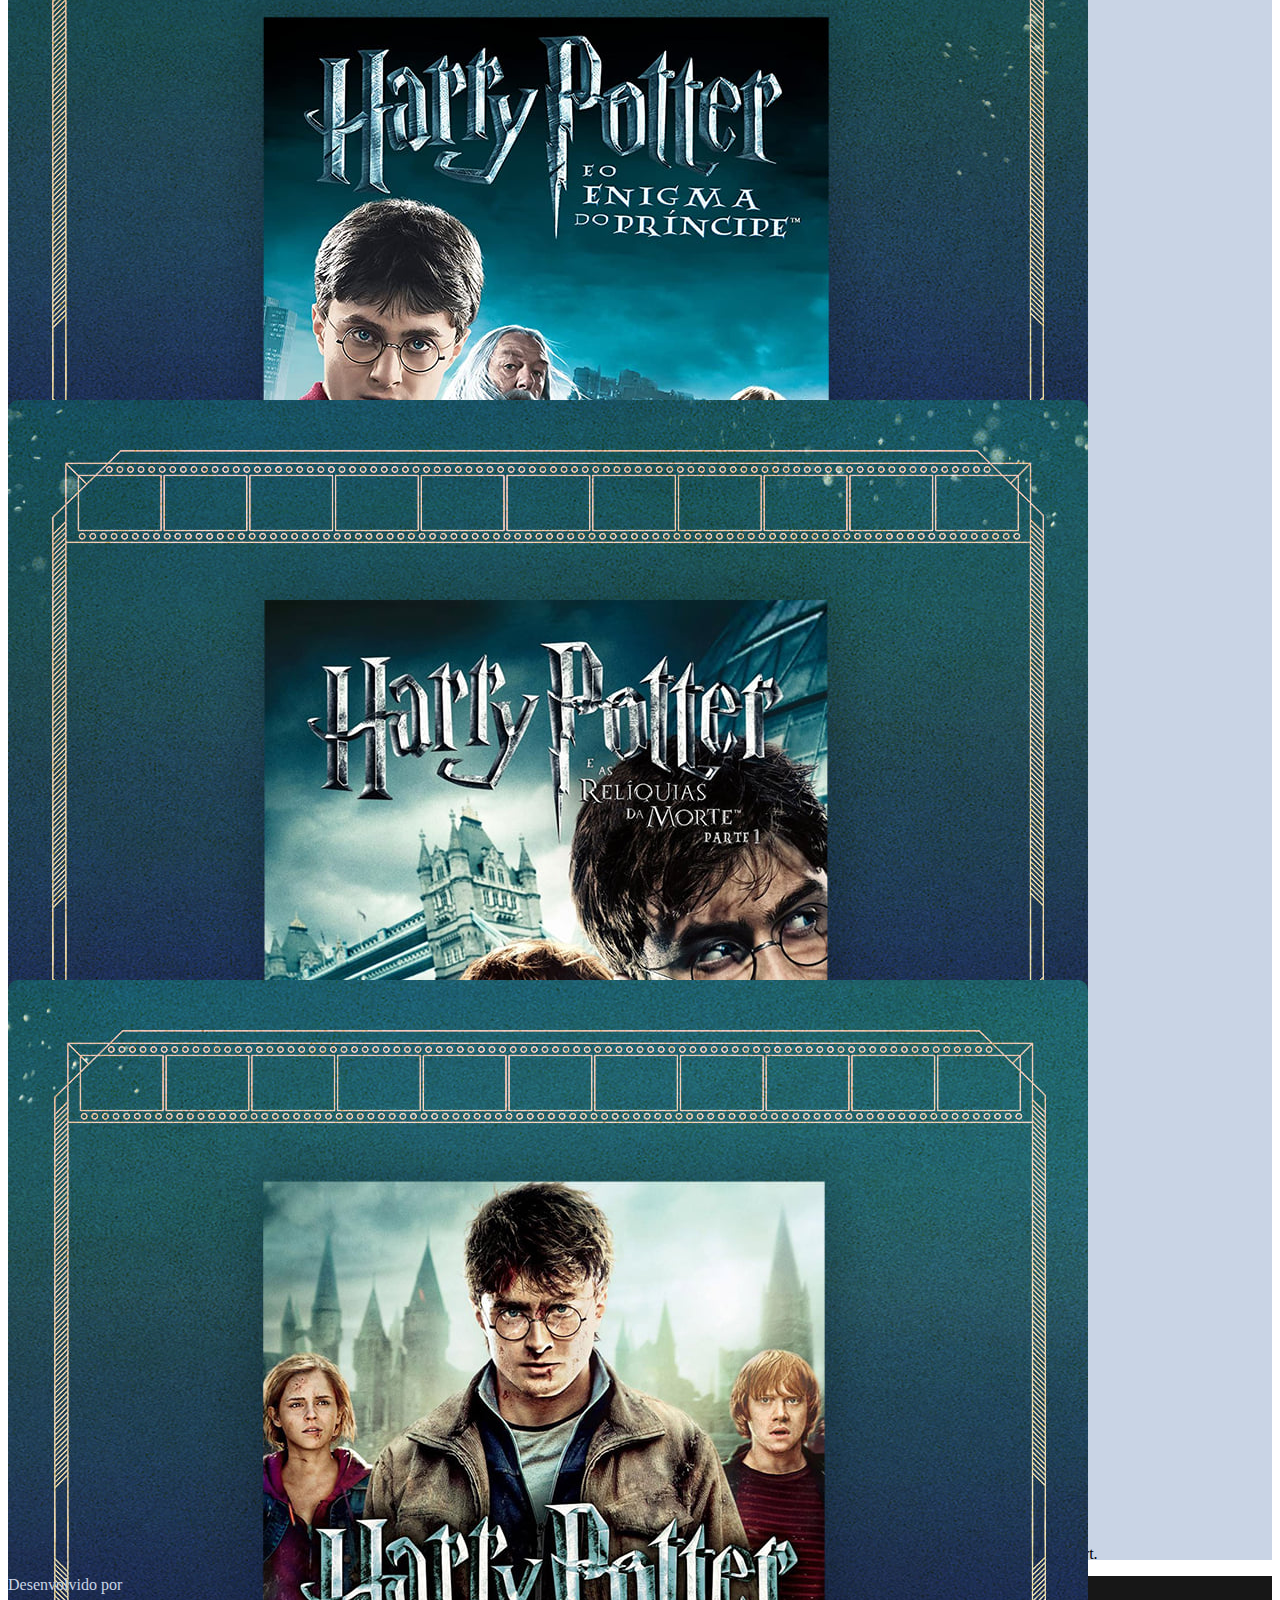
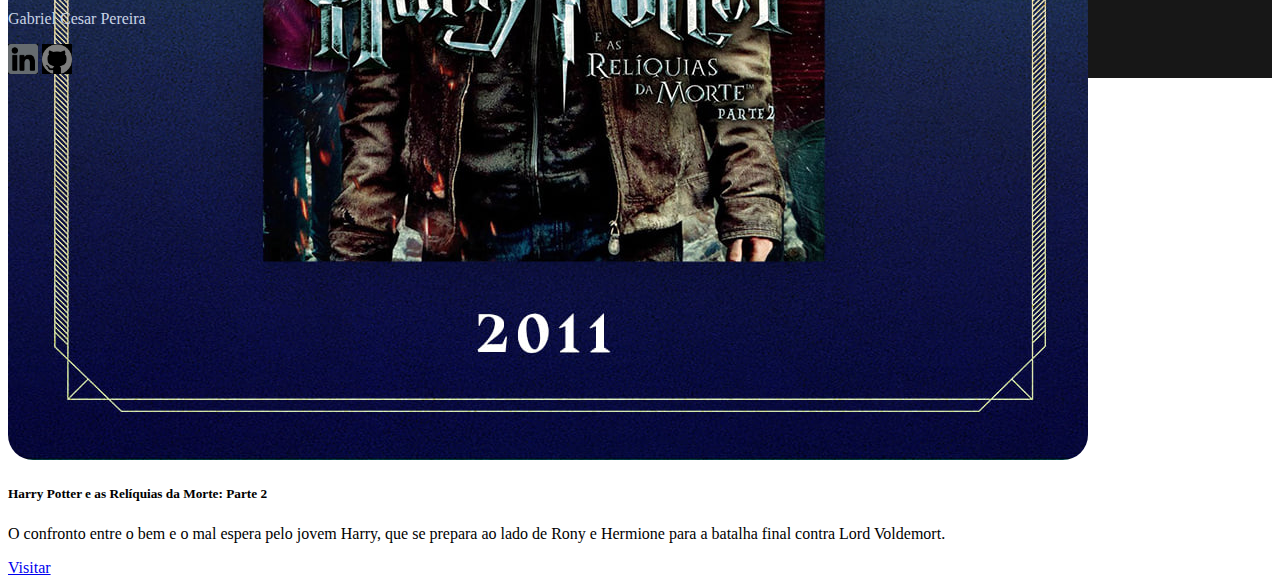
==== commit 420a240e: "add" ====
--- a/index.html
+++ b/index.html
@@ -20,8 +20,8 @@
         <div class="container header">
 
             <nav class="navbar navbar-expand-lg">
-                <a class="navbar-brand d-inline-block align-top" href="#"><img src="./img/Harry-Potter1.png" width="50" height="50"
-                        class="d-inline-block align-top" alt=""></a>
+                <a class="navbar-brand d-inline-block align-top" href="#"><img src="./img/Harry-Potter1.png" width="50"
+                        height="50" class="d-inline-block align-top" alt=""></a>
                 <button class="navbar-toggler navbar-dark" type="button" data-toggle="collapse"
                     data-target="#conteudoNavbarSuportado" aria-controls="conteudoNavbarSuportado" aria-expanded="false"
                     aria-label="Alterna navegação">
@@ -56,7 +56,7 @@
                 <div id="carouselExampleControls" class="carousel slide" data-ride="carousel">
                     <div class="carousel-inner">
                         <div class="carousel-item active">
-                            <img class="d-block w-100" src="./img/carousel1.png"  alt="Primeiro Slide">
+                            <img class="d-block w-100" src="./img/carousel1.png" alt="Primeiro Slide">
                         </div>
                         <div class="carousel-item">
                             <img class="d-block w-100" src="./img/carousel4.png" alt="Segundo Slide">
@@ -79,7 +79,7 @@
         </div>
 
 
-        <section class="container text-center main-title">
+        <section class="container text-center main-title ">
             <div class="row">
                 <h2 class="mt-3">
                     HBO Max anuncia reunião do elenco de Harry Potter para especial de 20 anos.
@@ -120,9 +120,11 @@
             </div>
         </section>
 
-        <section class="container border ms-5 p-10 cards-section">
+        <section class="container ms-5 p-10 cards-section">
             <h1 class="text-center mb-4" id="filmes">Filmes</h1>
-            <div class="row">
+            
+            <div class="row">
+                
                 <div class="col-lg-3 col-md-4 p-2">
                     <div class="card mb-3">
                         <img class="card-img-top img-fluid" src="./img/hp1.jpg" alt="Imagem de capa do card">
@@ -130,8 +132,9 @@
                             <h5 class="card-title p-2 text-center">Harry Potter e a Pedra Filosofal</h5>
                             <p class="card-text text-justify p-1">Harry Potter é um garoto órfão que vive infeliz com
                                 seus tios, os Dursleys. Ele recebe uma carta contendo um convite para ingressar em
-                                Hogwarts, uma famosa escola especializada em formar jovens bruxos.</p>
-                            <a href="#" class="btn btn-outline-primary  mb-3">Visitar</a>
+                                Hogwarts, uma famosa escola especializada em formar jovens bruxos.
+                            </p>
+                            <a href="hp1.html" class="btn btn-outline-primary  mb-3">Visitar</a>
                         </div>
                     </div>
                 </div>
@@ -144,7 +147,7 @@
                             <p class="card-text text-justify p-1">Após as sofríveis férias na casa dos tios, Harry
                                 Potter se prepara para voltar a Hogwarts e começar seu segundo ano na escola de bruxos.
                             </p>
-                            <a href="#" class="btn btn-outline-primary  mb-3">Visitar</a>
+                            <a href="hp2.html" class="btn btn-outline-primary  mb-3">Visitar</a>
                         </div>
                     </div>
                 </div>
@@ -157,7 +160,7 @@
                             <p class="card-text text-justify p-1">O terceiro ano de Harry Potter em Hogwarts começa mal
                                 quando ele descobre que o assassino Sirius Black escapou da prisão de Azkaban e está
                                 empenhado em matá-lo.</p>
-                            <a href="#" class="btn btn-outline-primary  mb-3">Visitar</a>
+                            <a href="hp3.html" class="btn btn-outline-primary  ">Visitar</a>
                         </div>
                     </div>
                 </div>
@@ -169,7 +172,7 @@
                             <h5 class="card-title p-2 text-center">Harry Potter e o Cálice de Fogo</h5>
                             <p class="card-text text-justify p-1">Harry retorna para seu quarto ano na Escola de Magia e
                                 Bruxaria de Hogwarts, junto com os seus amigos Ron e Hermione.</p>
-                            <a href="#" class="btn btn-outline-primary  mb-3">Visitar</a>
+                            <a href="hp4.html" class="btn btn-outline-primary  mb-3">Visitar</a>
                         </div>
                     </div>
                 </div>
@@ -181,7 +184,7 @@
                             <h5 class="card-title p-2 text-center">Harry Potter e a Ordem da Fênix</h5>
                             <p class="card-text text-justify p-1">Harry Potter está em seu quinto ano em Hogwarts e
                                 acaba ouvindo que muitos não sabem a verdade sobre seu encontro com Lord Voldemort.</p>
-                            <a href="#" class="btn btn-outline-primary  mb-3">Visitar</a>
+                            <a href="hp5.html" class="btn btn-outline-primary  mb-3">Visitar</a>
                         </div>
                     </div>
                 </div>
@@ -193,7 +196,7 @@
                             <h5 class="card-title p-2 text-center">Harry Potter e o Enigma do Príncipe</h5>
                             <p class="card-text text-justify p-1">No sexto ano de Harry em Hogwarts, Lord Voldemort e
                                 seus Comensais da Morte estão criando o terror nos mundos bruxo e trouxa.</p>
-                            <a href="#" class="btn btn-outline-primary  mb-3">Visitar</a>
+                            <a href="hp6.html" class="btn btn-outline-primary  mb-3">Visitar</a>
                         </div>
                     </div>
                 </div>
@@ -206,7 +209,7 @@
                             <p class="card-text text-justify p-1">Sem a orientação e proteção de seus professores,
                                 Harry, Rony e Hermione iniciam uma missão para destruir as horcruxes, que são as fontes
                                 da imortalidade de Voldemort.</p>
-                            <a href="#" class="btn btn-outline-primary  mb-3">Visitar</a>
+                            <a href="hp7.html" class="btn btn-outline-primary  mb-3">Visitar</a>
                         </div>
                     </div>
                 </div>
@@ -219,7 +222,7 @@
                             <p class="card-text text-justify p-1">O confronto entre o bem e o mal espera pelo jovem
                                 Harry, que se prepara ao lado de Rony e Hermione para a batalha final contra Lord
                                 Voldemort.</p>
-                            <a href="#" class="btn btn-outline-primary  mb-3">Visitar</a>
+                            <a href="hp8.html" class="btn btn-outline-primary  mb-3">Visitar</a>
                         </div>
                     </div>
                 </div>
@@ -228,17 +231,18 @@
 
     </main>
 
-    <footer id="footer">
-        <div class="container-fluid border">
+    <footer class="container  fixed-botton p-0" id="footer text-center">
+        <div class="container text-center" id="footer">
             <div class="rowborder">
-                <h3 class=" border">Gabriel César Pereira</h3>
-            </div>
-            <div class="row">
-                <p>Responsavel pelo desenvolvimento de...</p>
-            </div>
-            <div class="row">
-                <a class="mr-3" href=""><img src="./img/linkedin.png" alt="linkedin"></a>
-                <a href=""><img src="./img/git.png" alt="">
+                <p class=""> Desenvolvido por</h3>
+            </div>
+            <div class="container text-center">
+                <p>Gabriel Cesar Pereira</p>
+            </div>
+            <div class="container text-center">
+                <a class="mr-3" href="https://www.linkedin.com/in/gabrielcesar48/"><img src="./img/linkedin.png"
+                        width="30px" height="30px" alt="linkedin"></a>
+                <a href="https://github.com/GabrielCesar48"><img src="./img/git.png" alt="" width="30px">
                 </a>
             </div>
 
--- a/css/style.css
+++ b/css/style.css
@@ -12,7 +12,7 @@
 }
 
 .navbar-brand:hover{   
-    transform: scale(1.2);
+    transform: scale(1.1);
 }
 
 .navbar-toggler {
@@ -39,29 +39,37 @@
 }
 
 .carousel {
-    background-color: #efefef;
+    background-color: #c9d4e5;
 }
 
 .main-title {
-    background-color: #efefef;
+    background-color: #c9d4e5;
+    display: flex;
+    text-align: center;
+    align-items: center;
+    justify-content: center;
 }
 
 .main-title div h2 {
     padding: 5px;
     color: #716dc1;
-    font-size: 1.7em;
     font-weight: 700;
+    display: flex;
+    justify-content: center;
+    text-align: center;
+    align-items: center;
+    font-size: 1.5rem;
     
 }
 
 .main-text {
     padding: 30px;
-    background-color: #efefef;
+    background-color: #c9d4e5;
     color: #171717;
 }
 
 .cards-section {
-    background-color: #efefef;
+    background-color: #c9d4e5;
 }
 .cards-section h1 {
     color: #716dc1;
@@ -69,6 +77,22 @@
     font-weight: 700;
 }
 
+#footer {
+    background-color: #171717;
+    color: #c9d4e5;
+}
 
 
+.card {
+    height: 580px;
+    border-radius: 10px;
+}
 
+.card img {
+    border-radius: 10px 10px 25px 25px;
+}
+
+.btn {
+    
+
+}
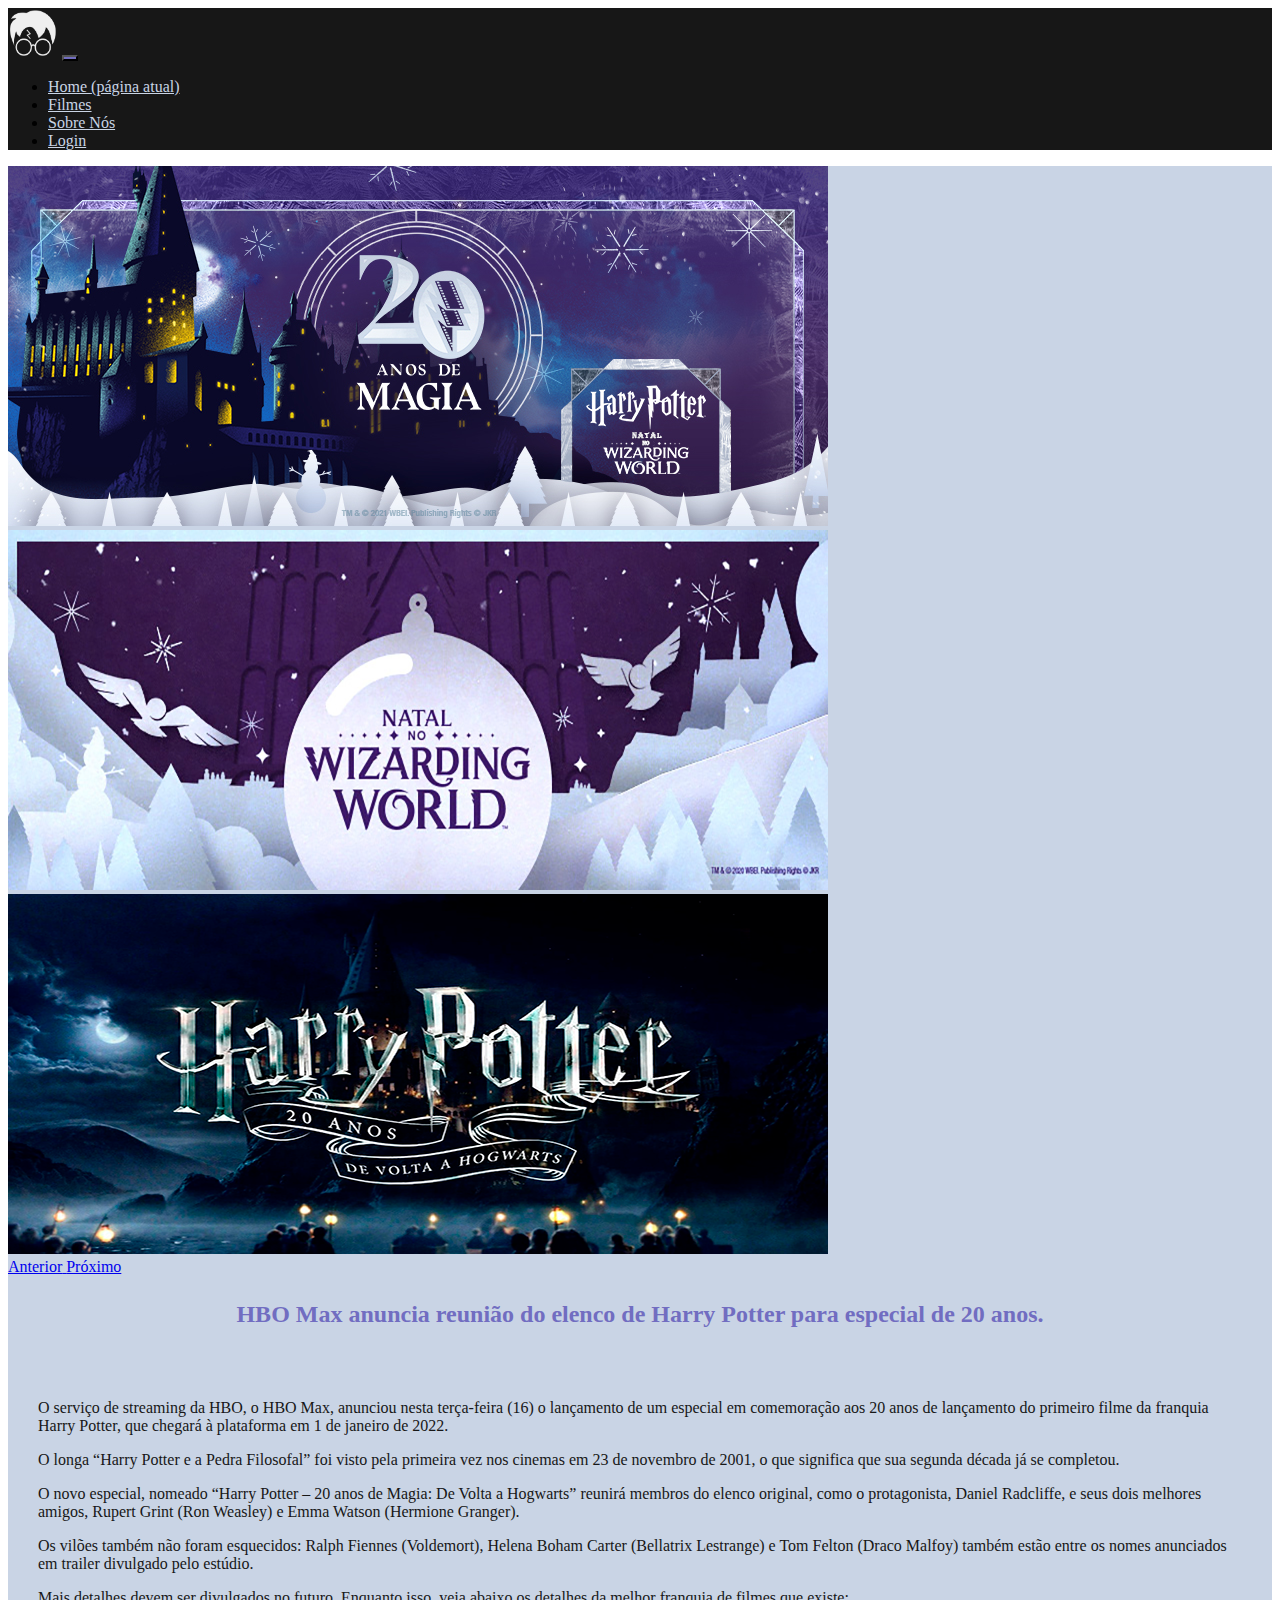
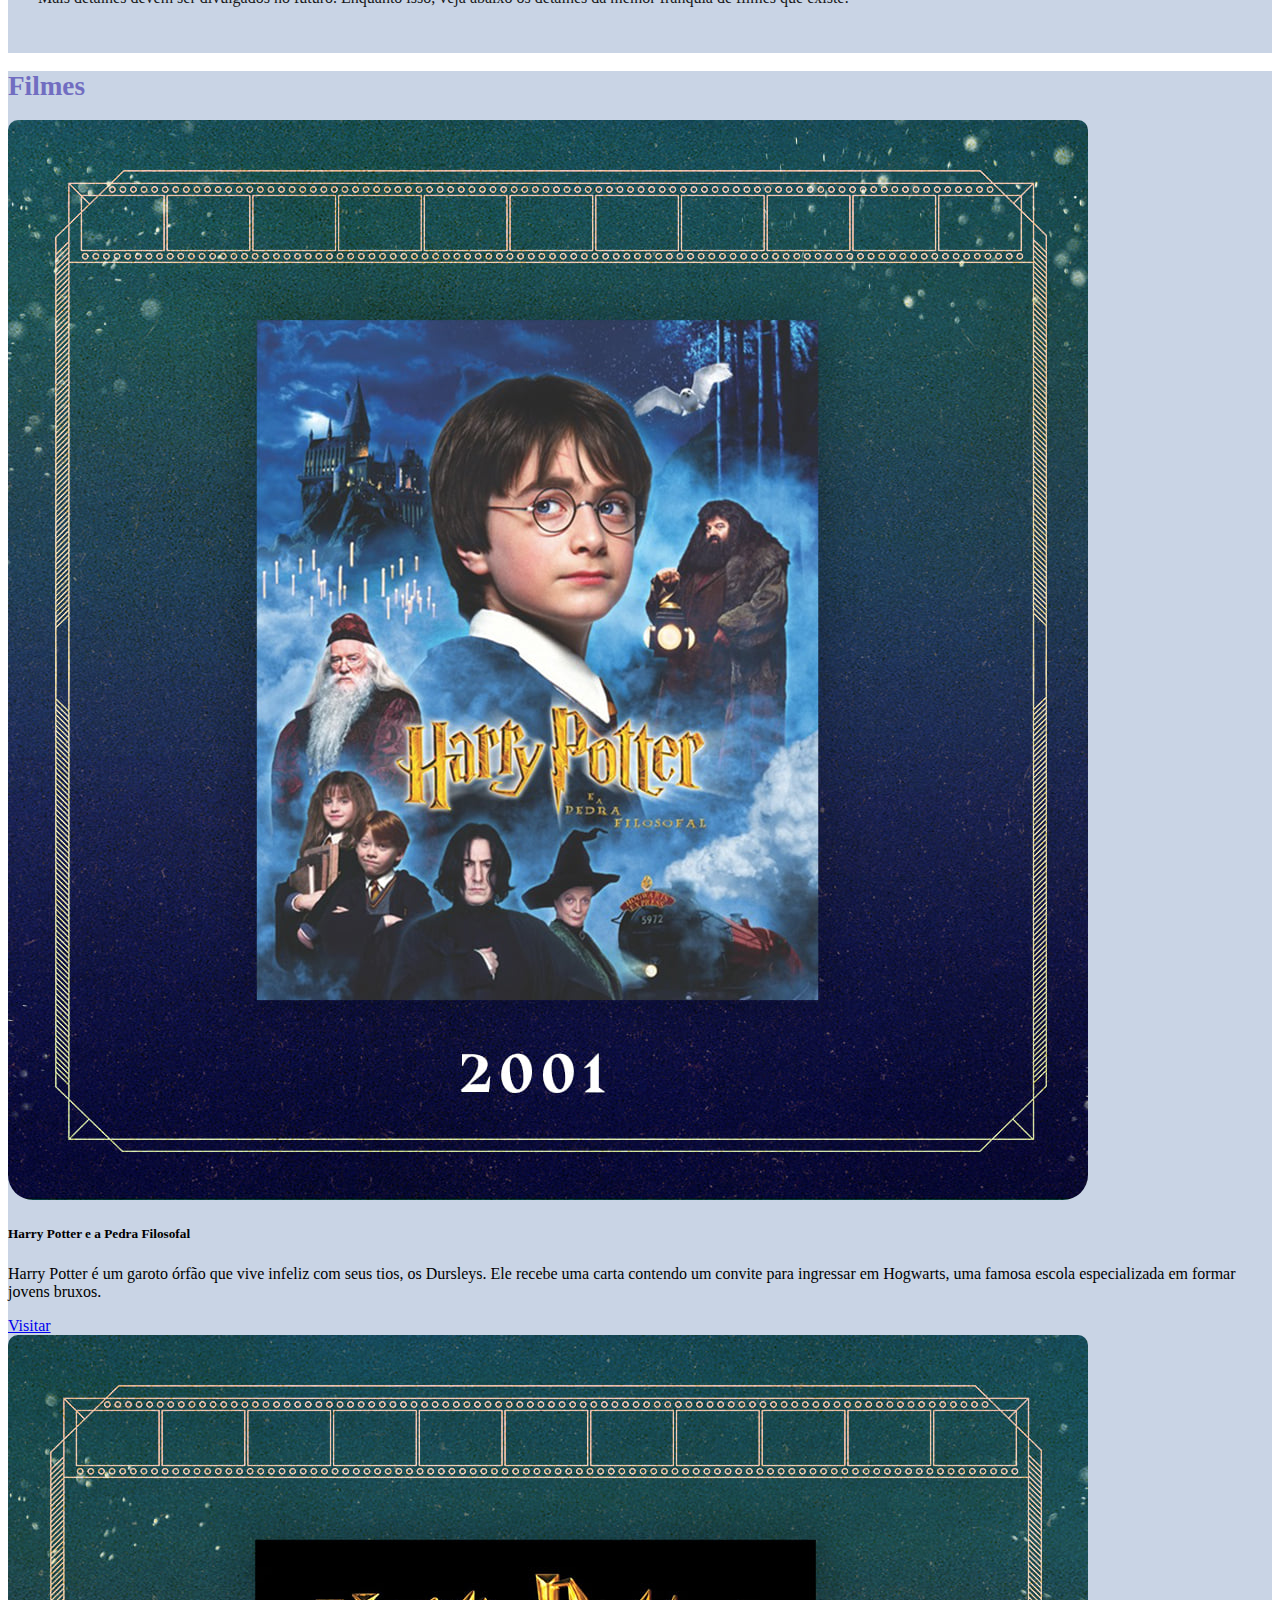
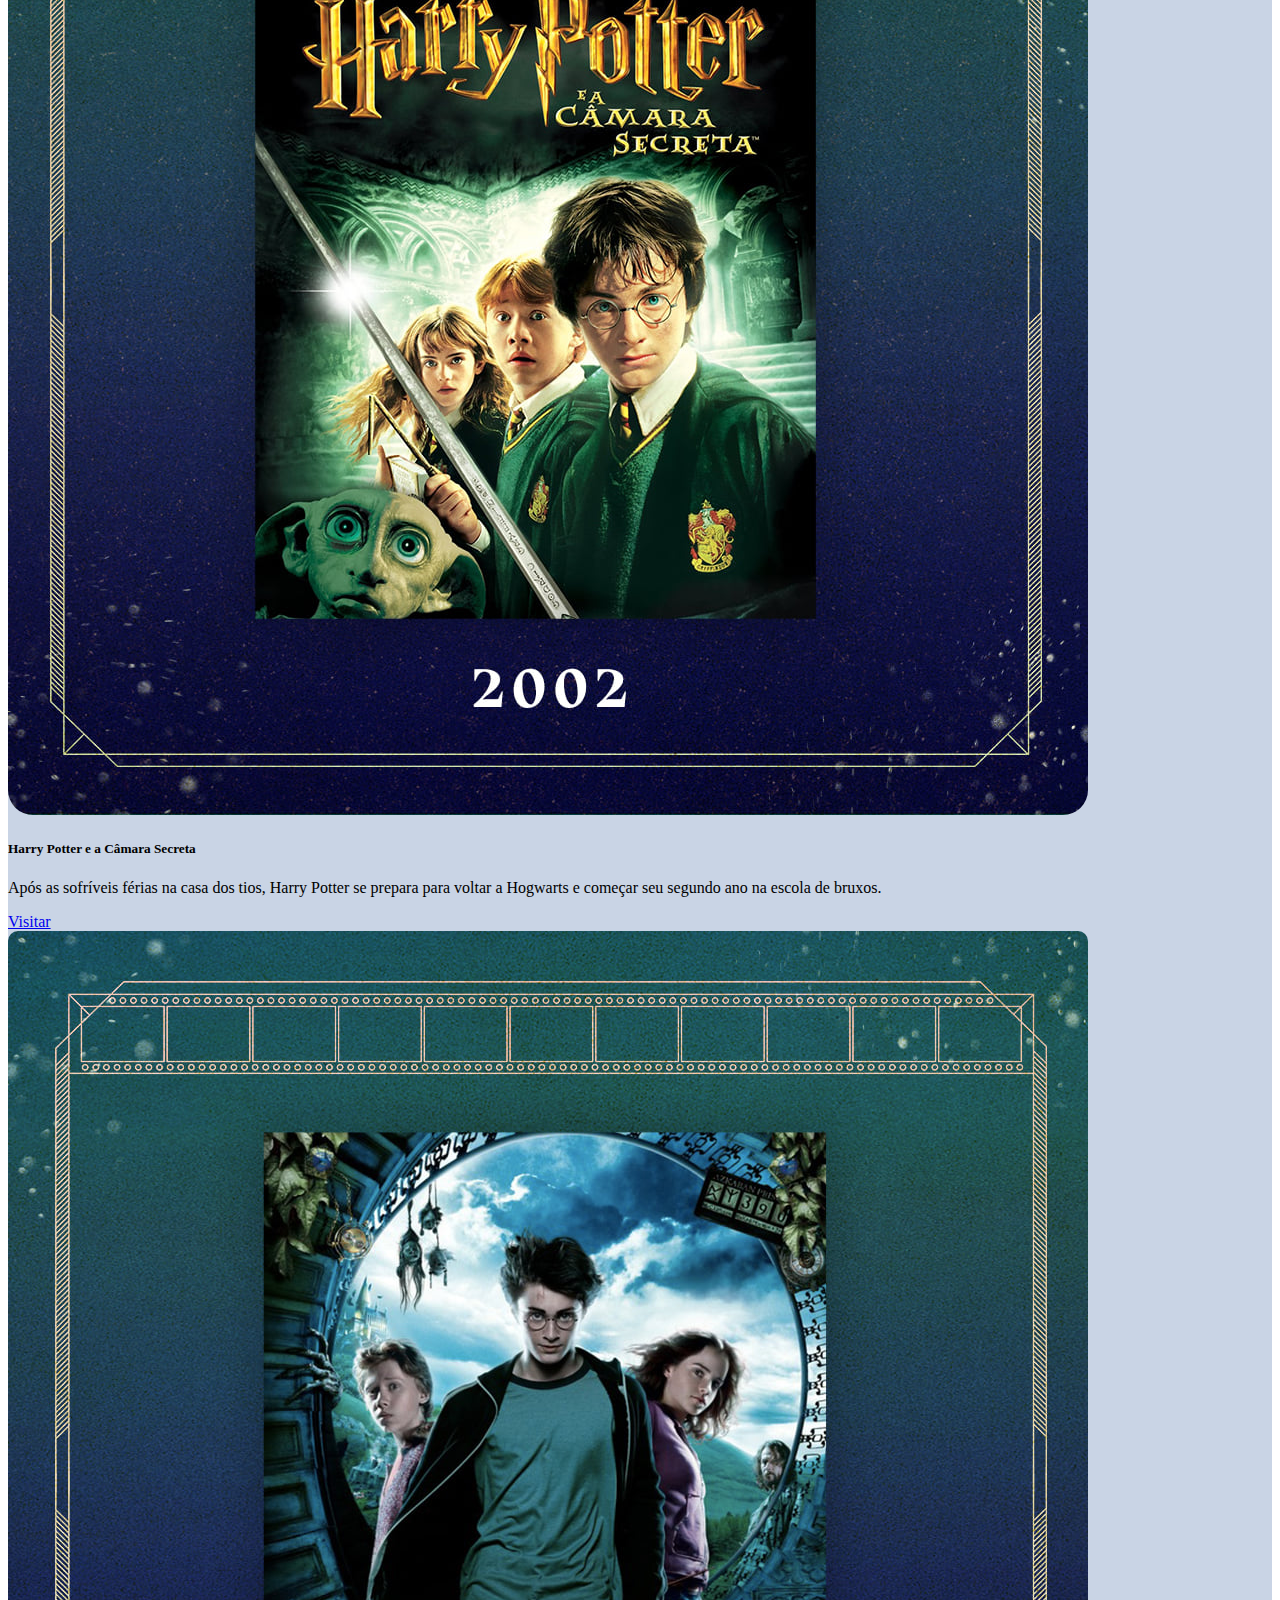
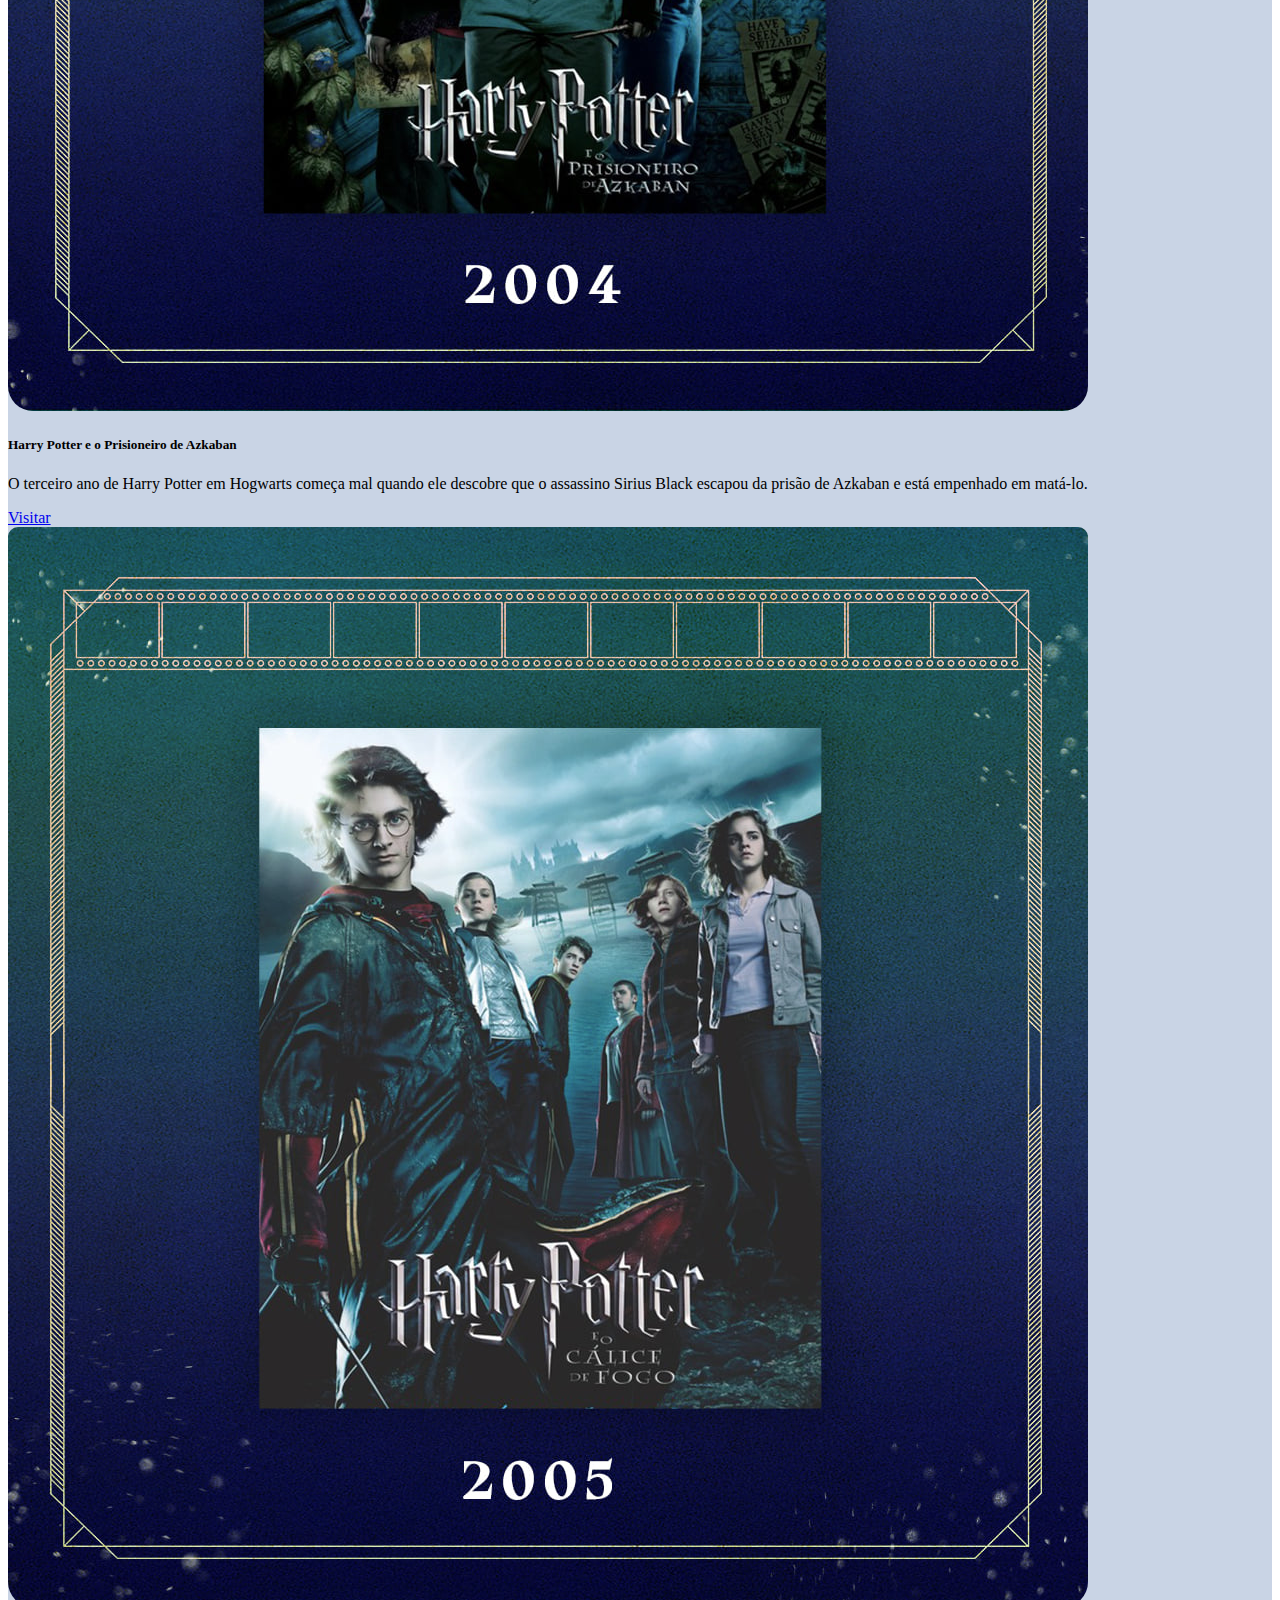
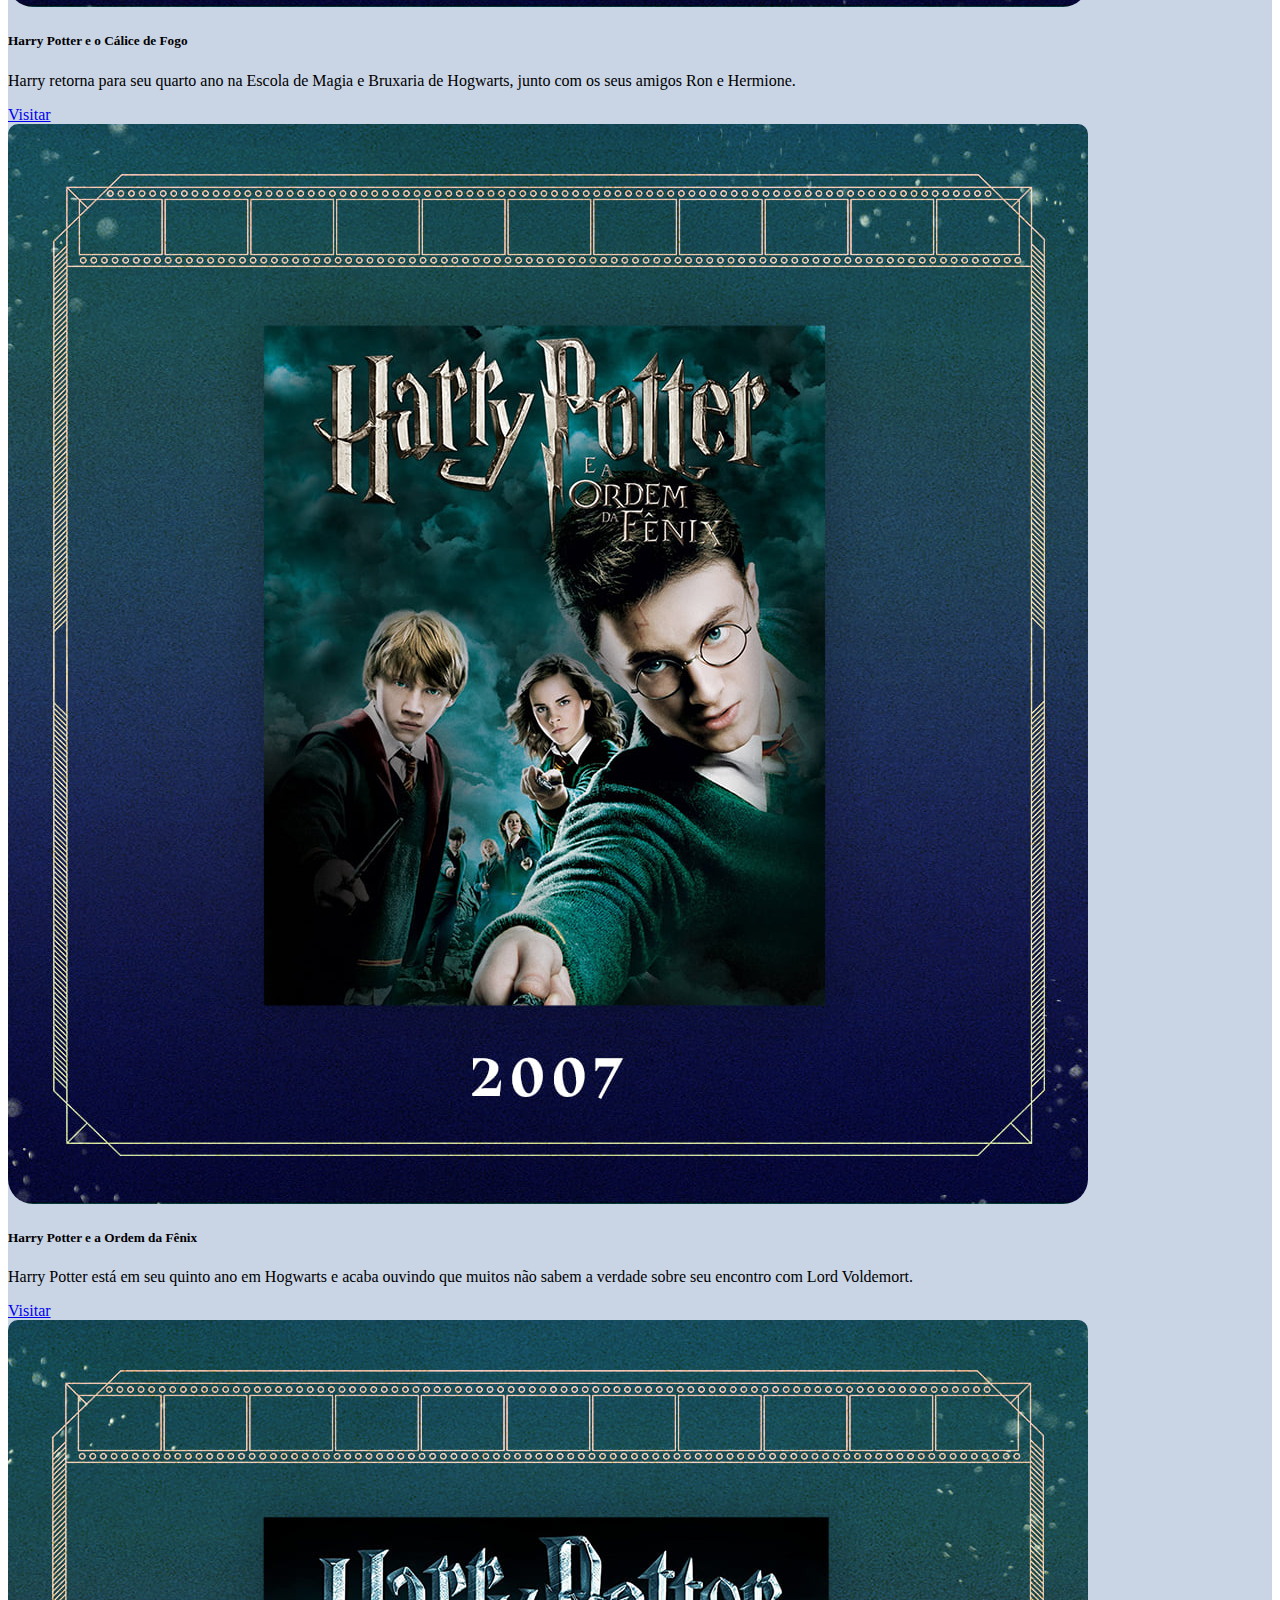
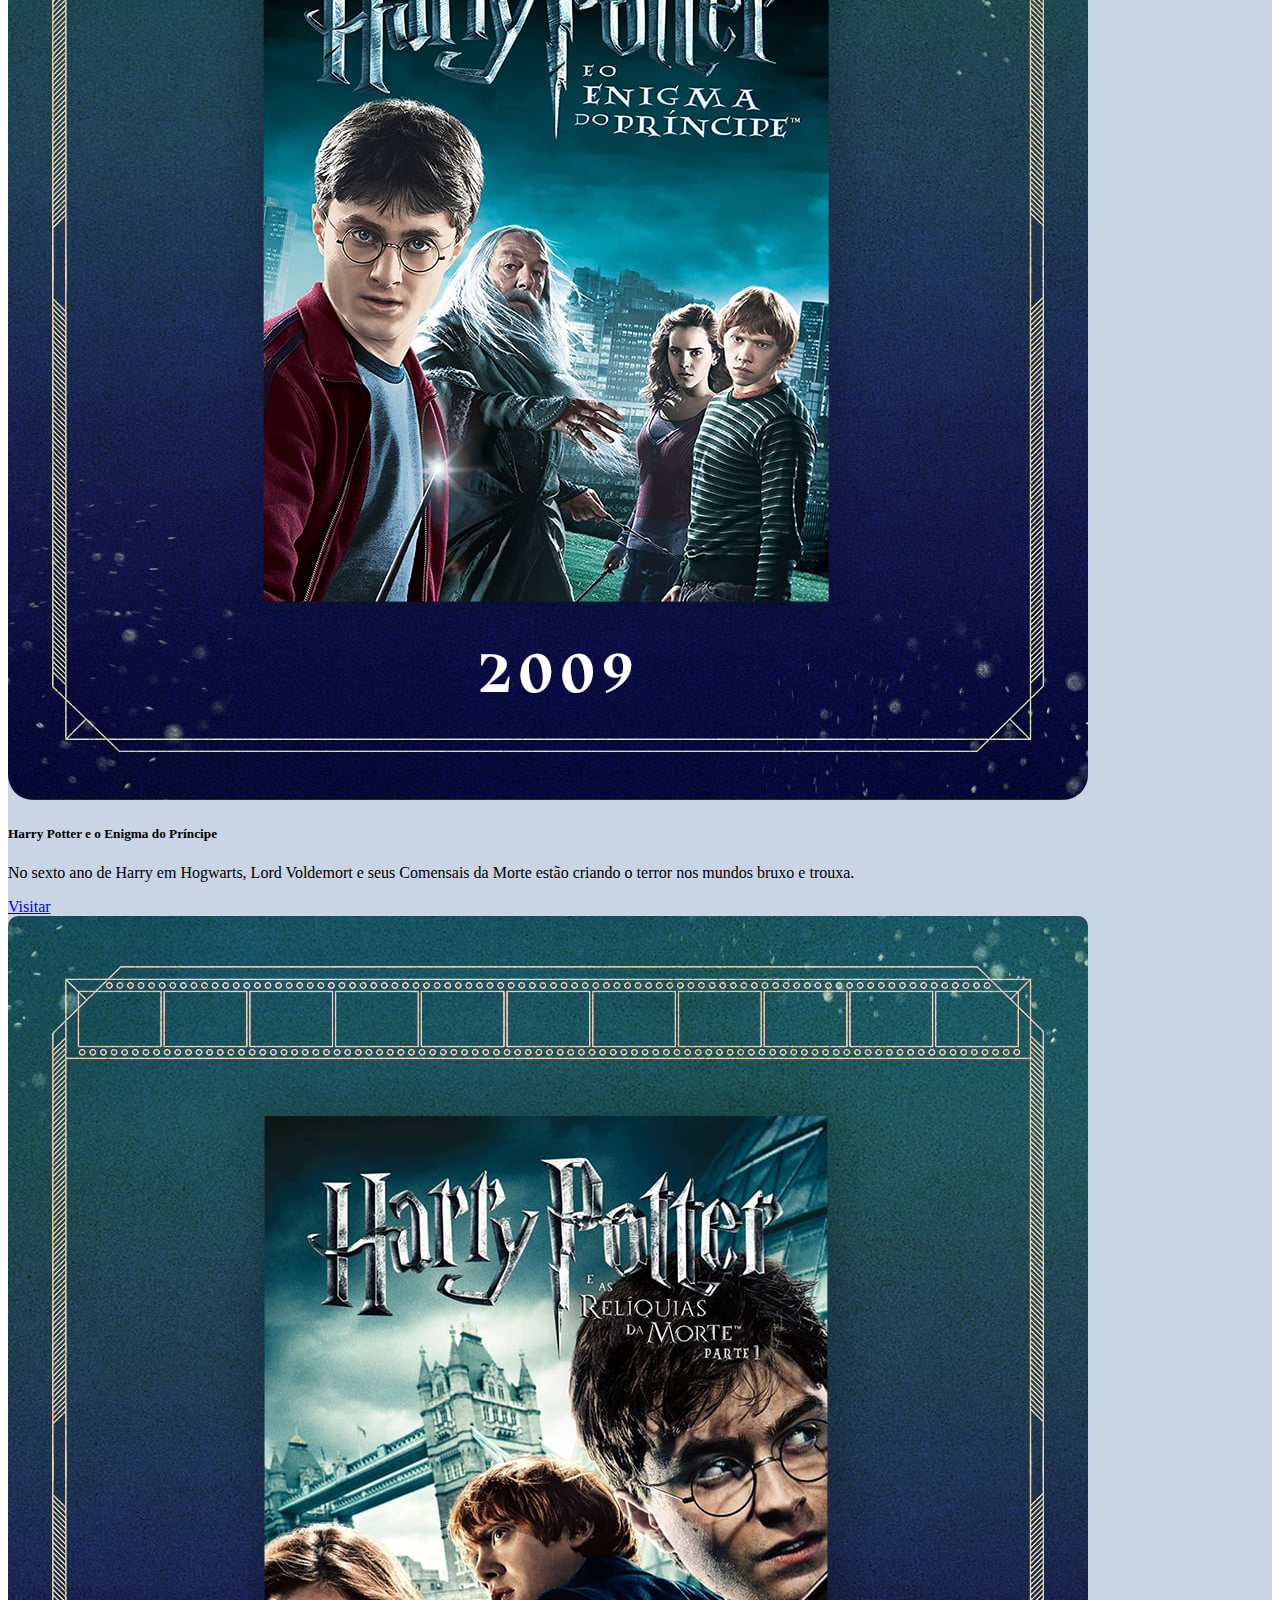
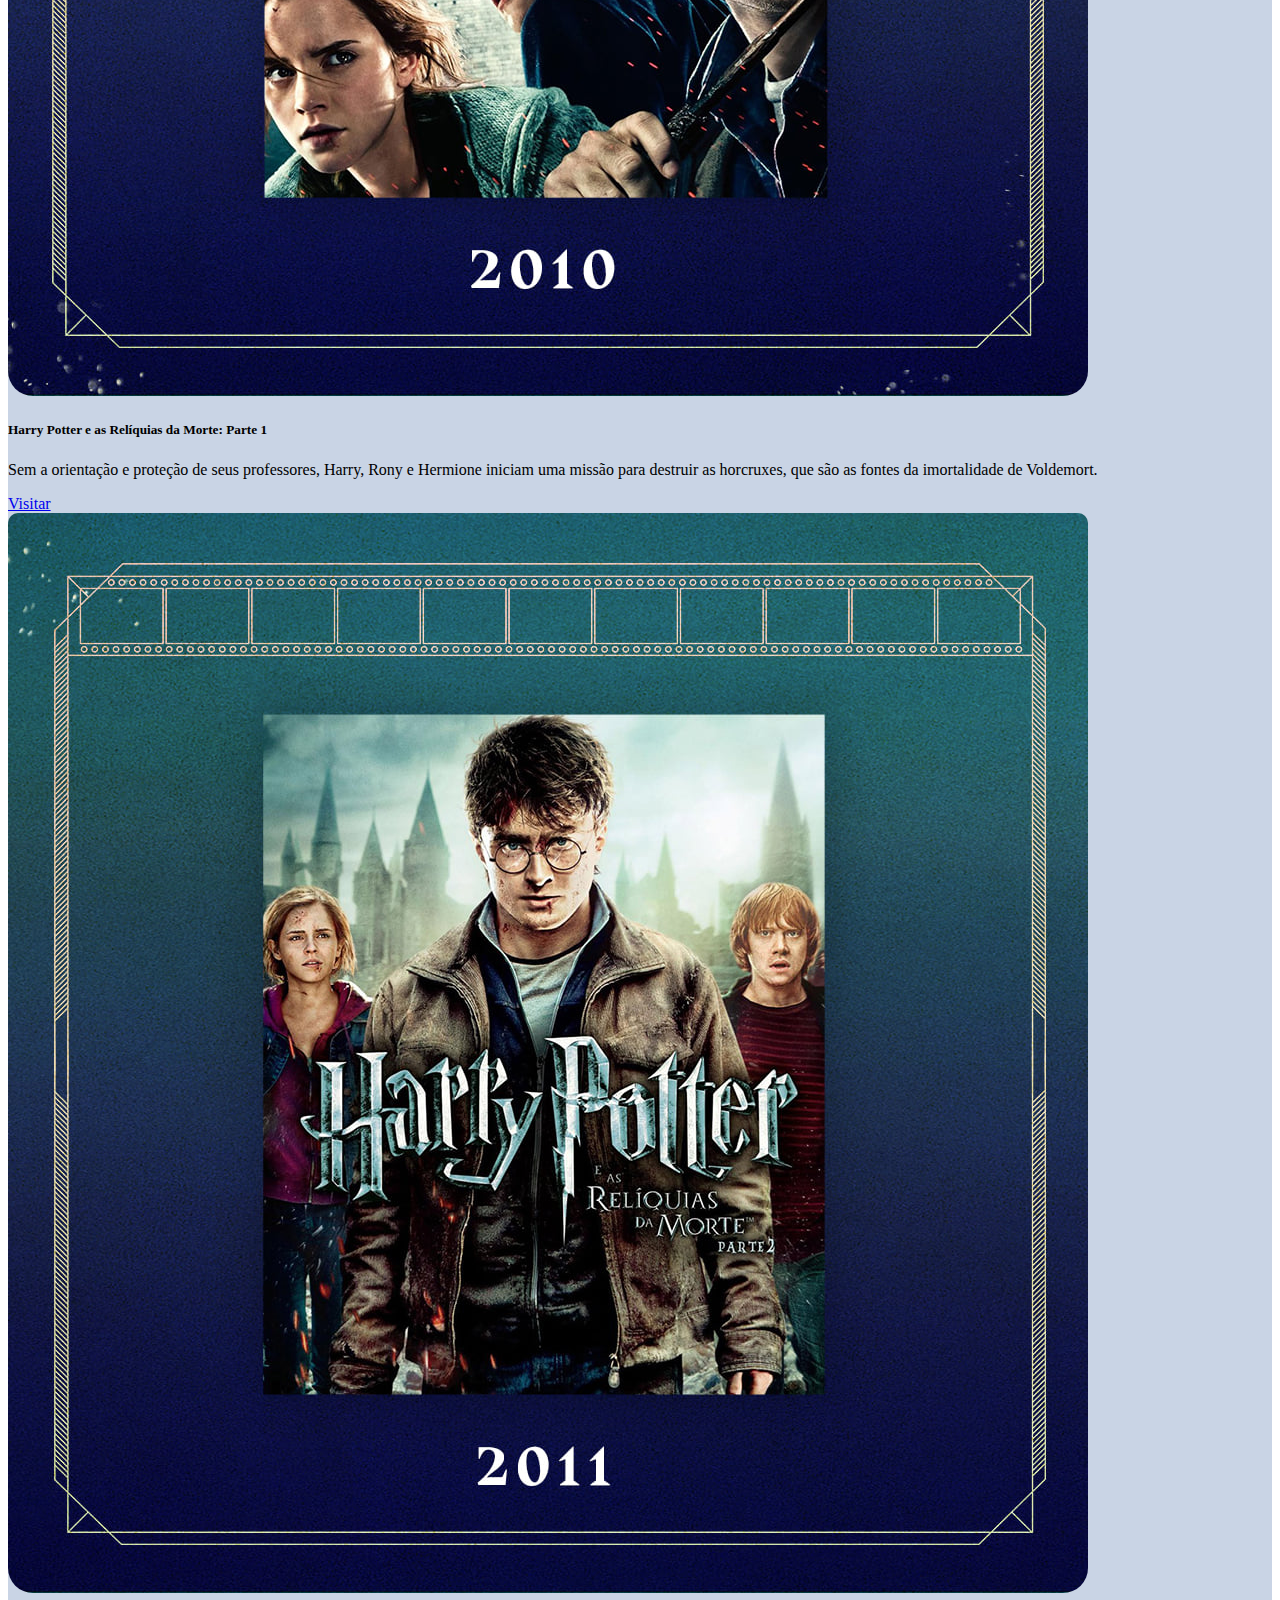
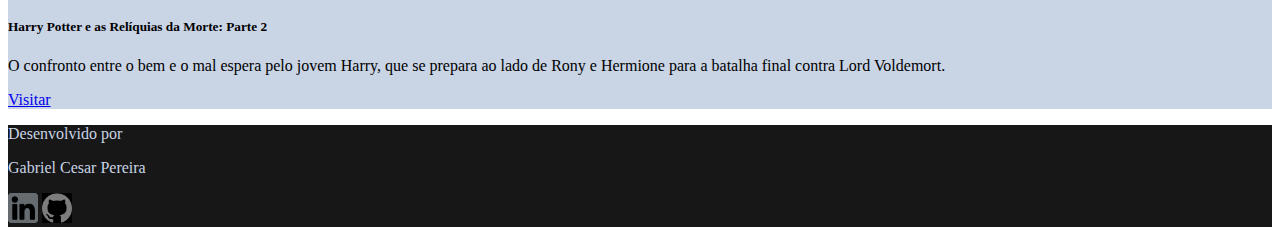
==== commit 1247ede9: "finalizando" ====
--- a/index.html
+++ b/index.html
@@ -37,7 +37,7 @@
                             <a class="nav-link" href="#filmes">Filmes</a>
                         </li>
                         <li class="nav-item">
-                            <a class="nav-link" href="#">Sobre Nós</a>
+                            <a class="nav-link" href="#footer">Sobre Nós</a>
                         </li>
                         <li class="nav-item">
                             <a class="nav-link" href="#">Login</a>
--- a/css/style.css
+++ b/css/style.css
@@ -84,7 +84,6 @@
 
 
 .card {
-    height: 580px;
     border-radius: 10px;
 }
 
